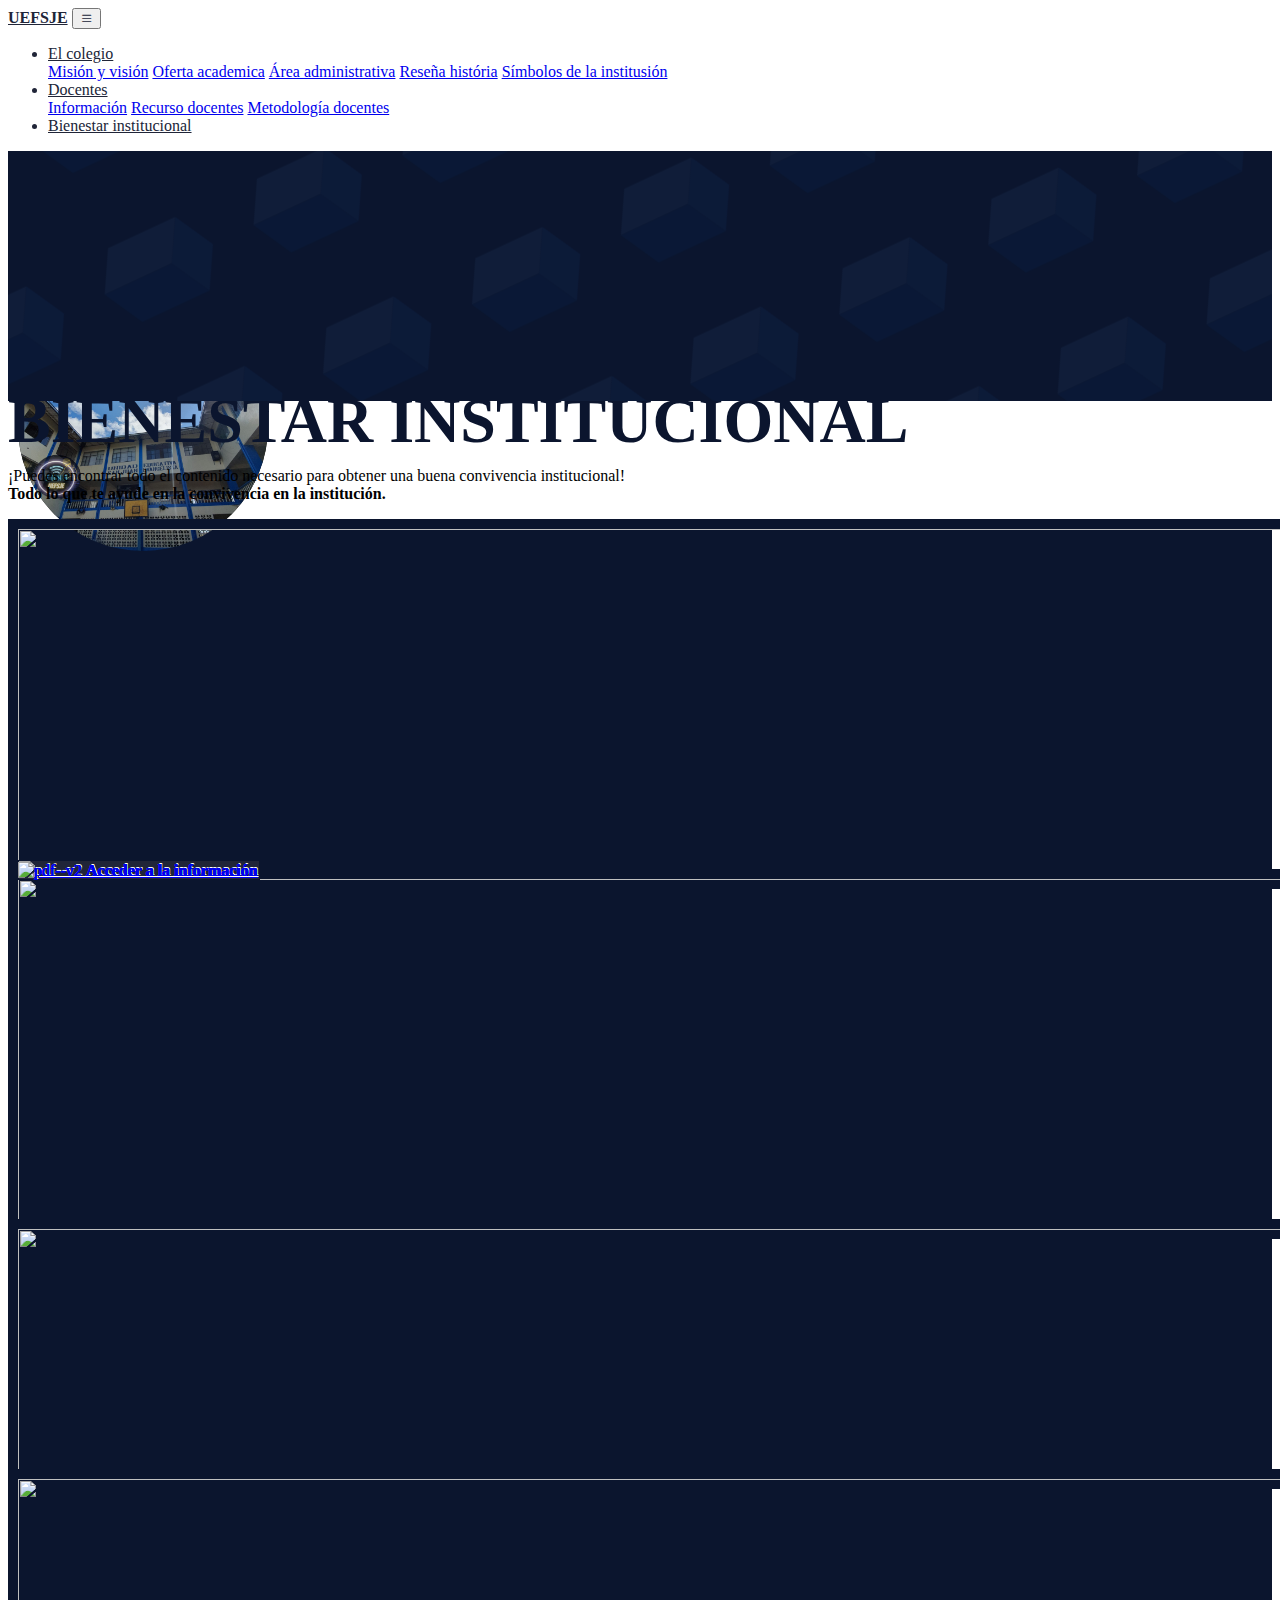
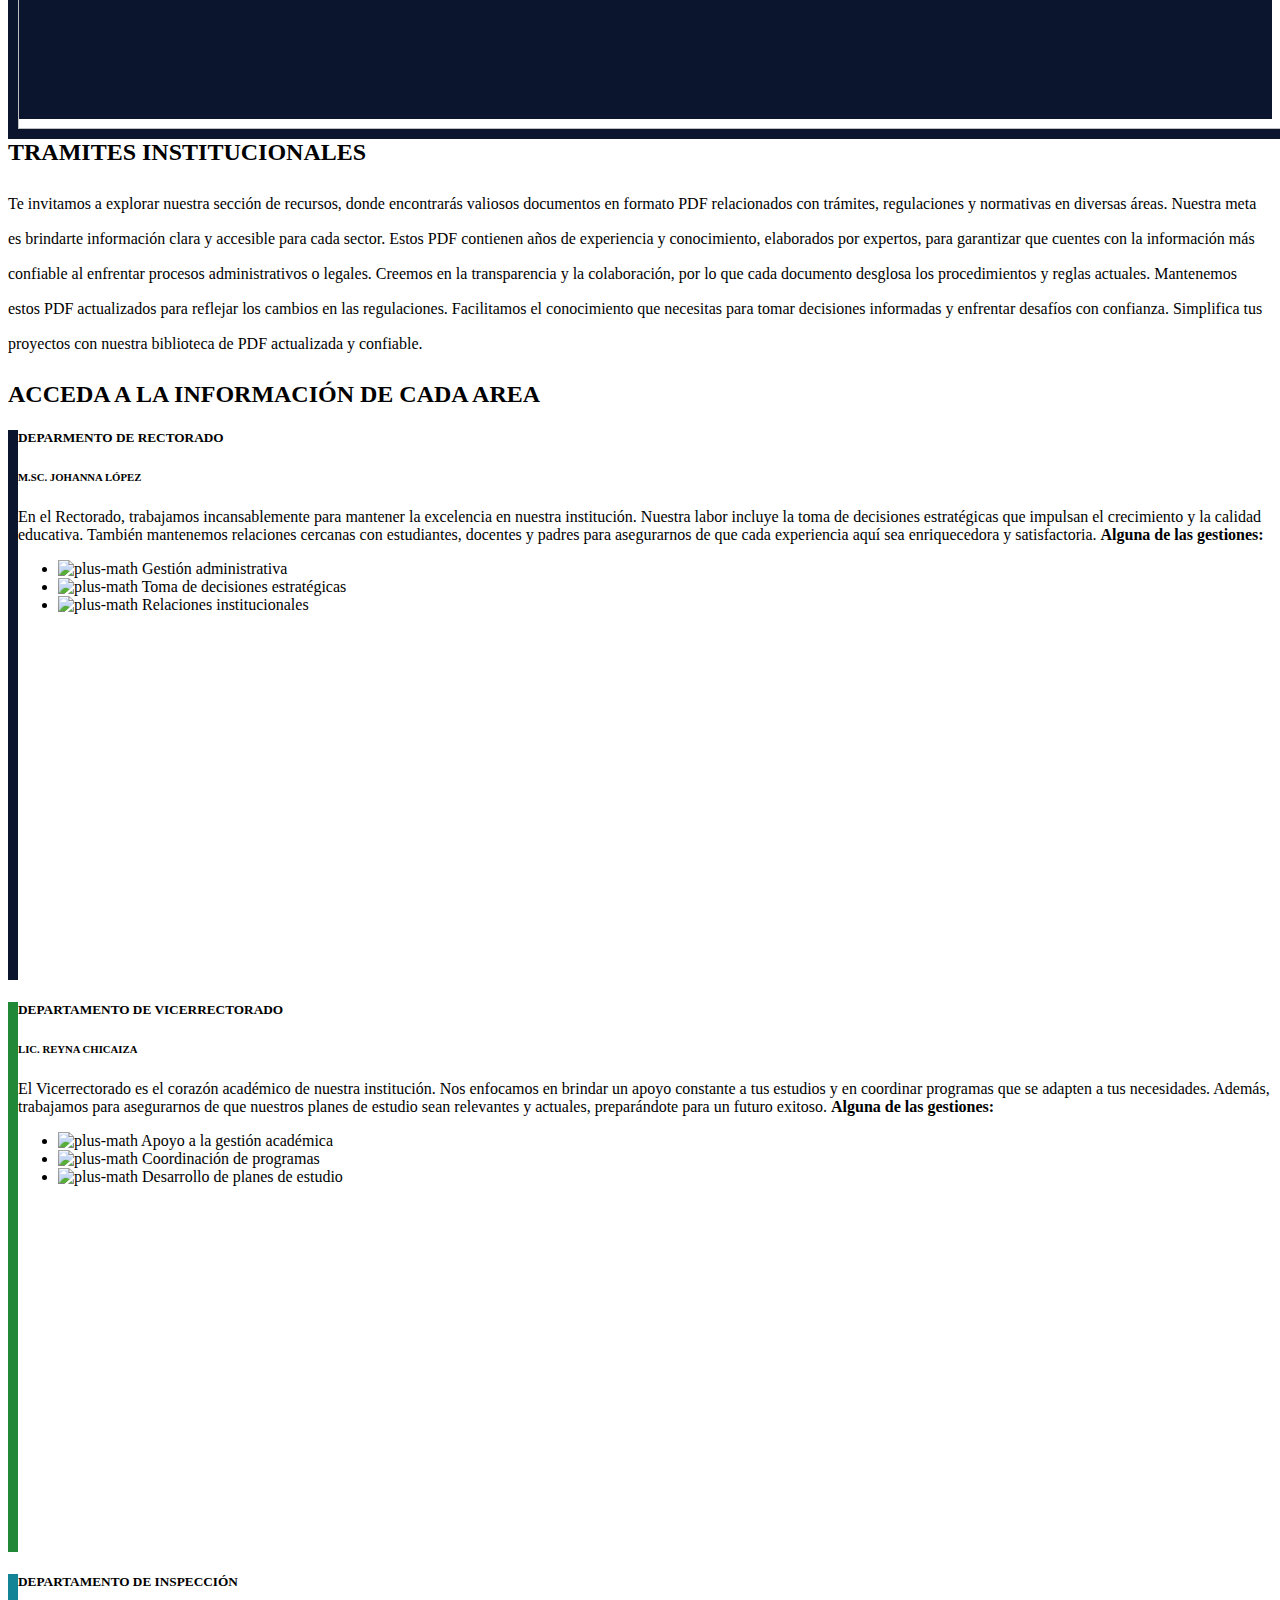
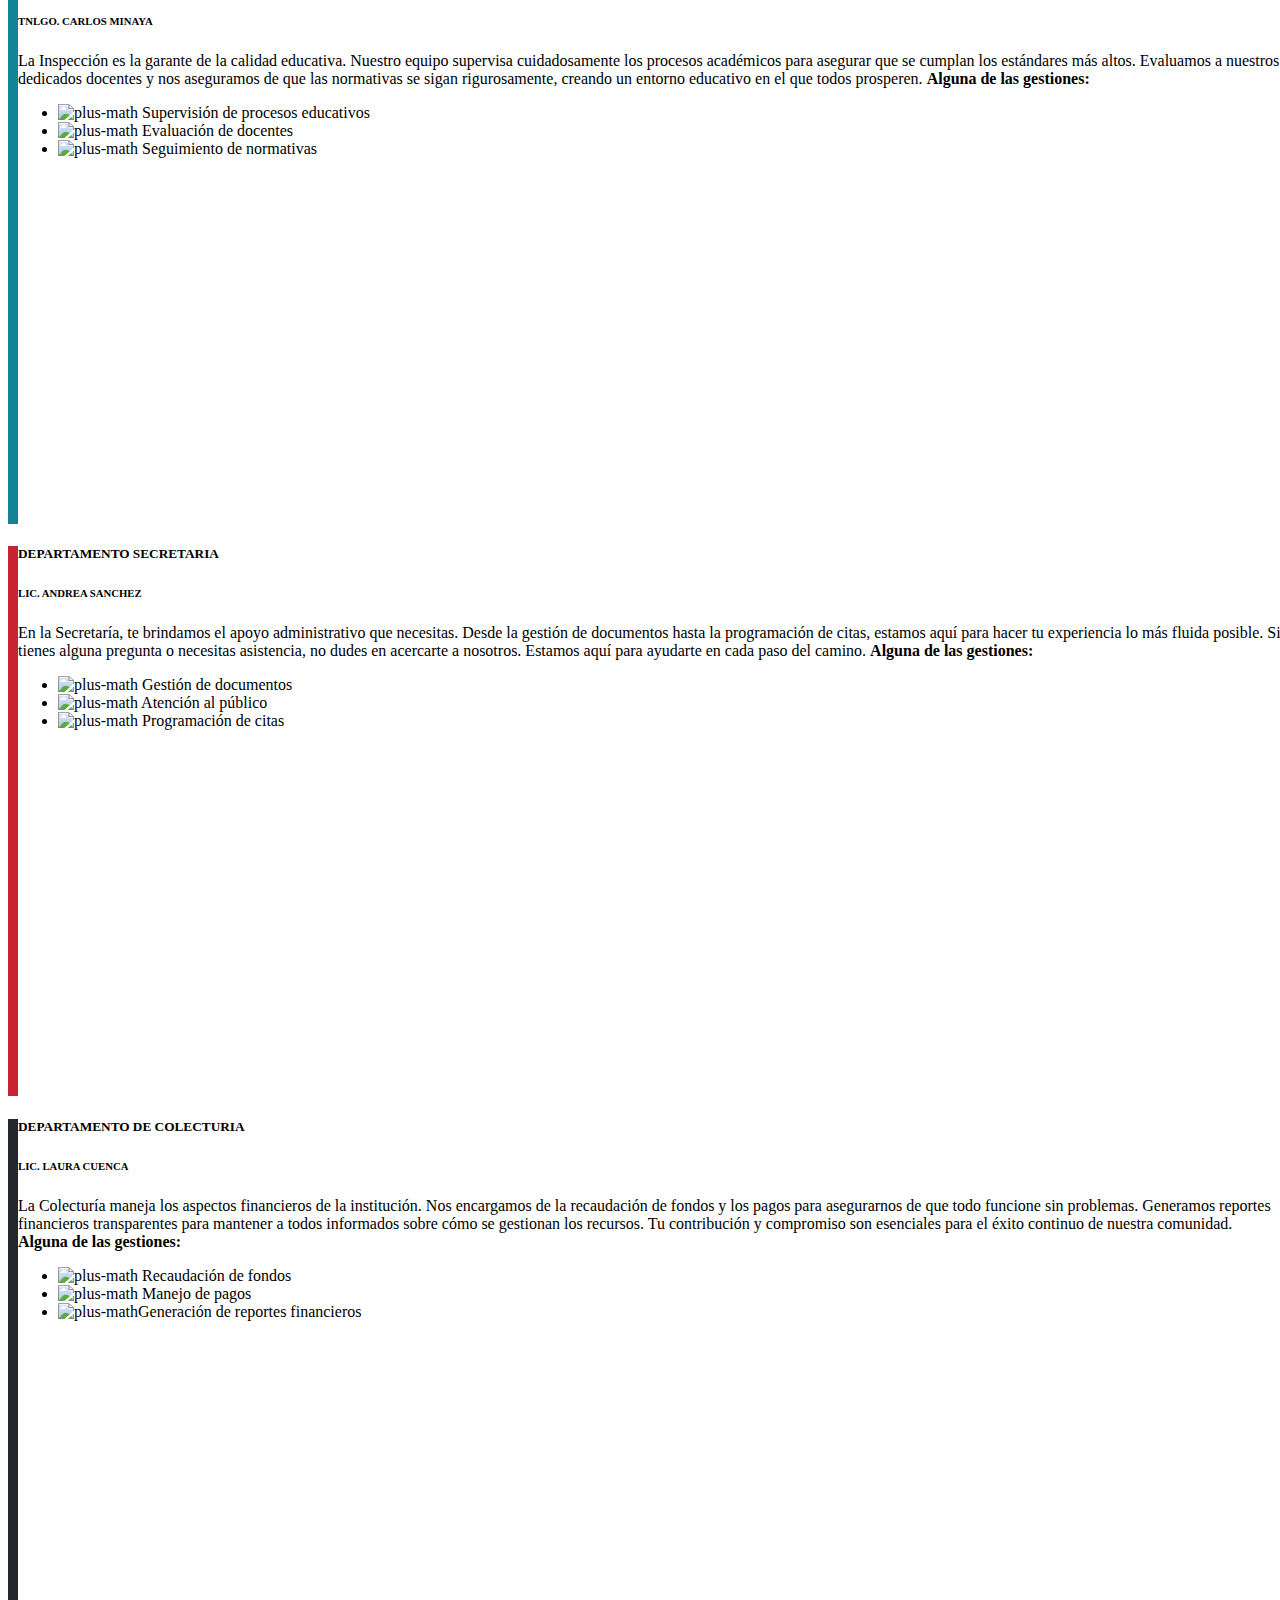
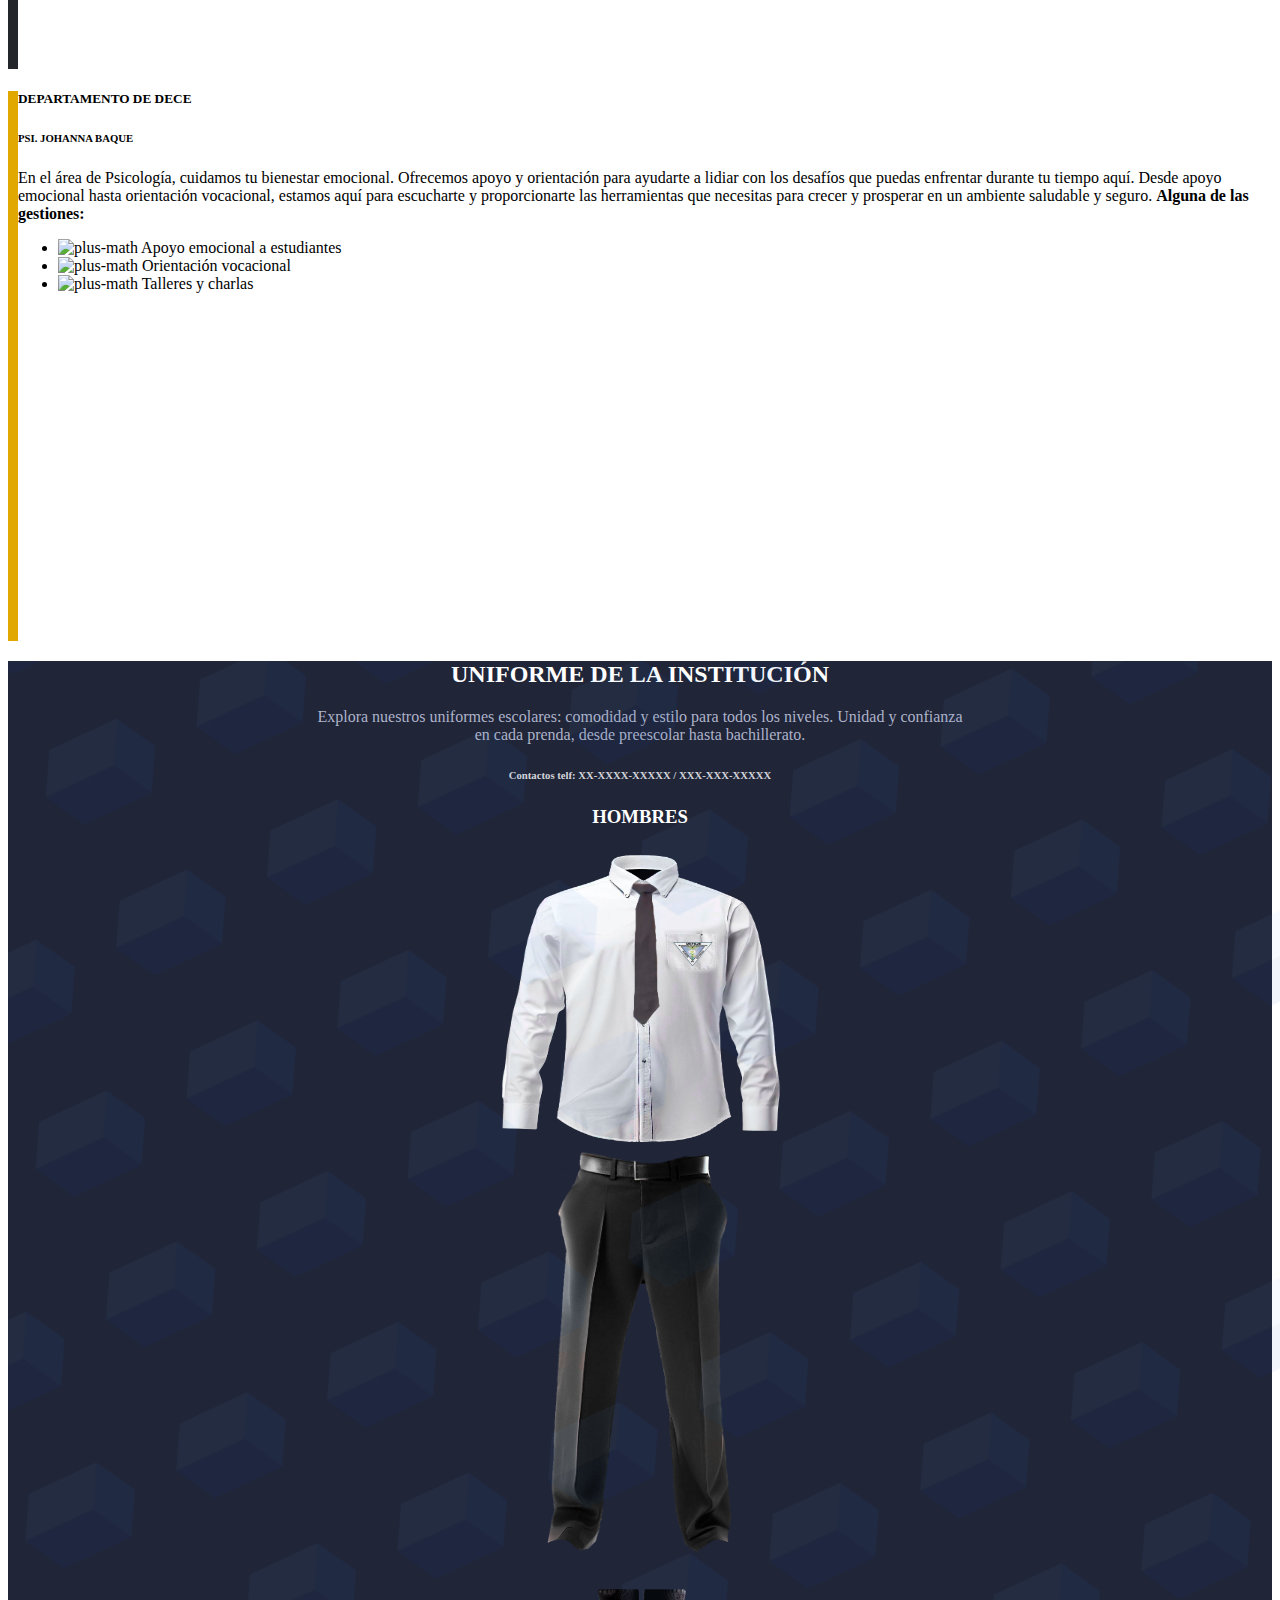
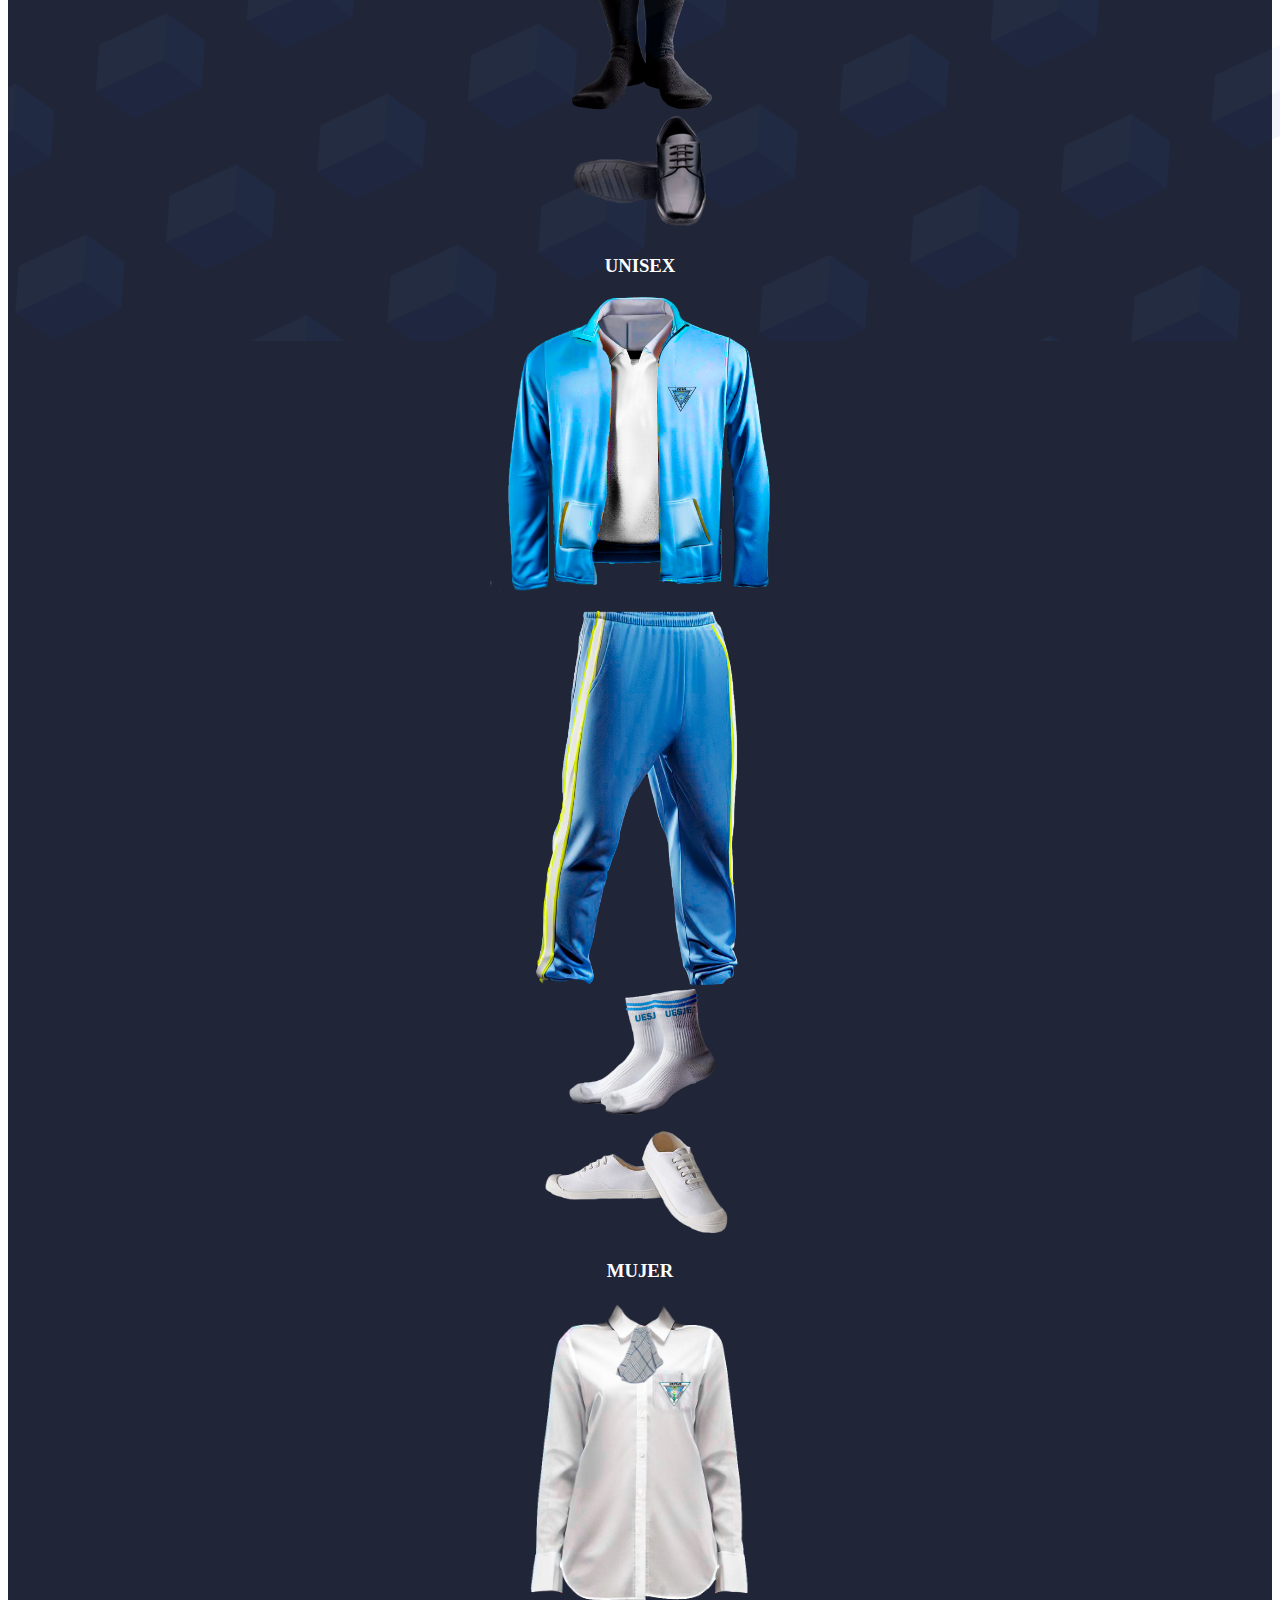
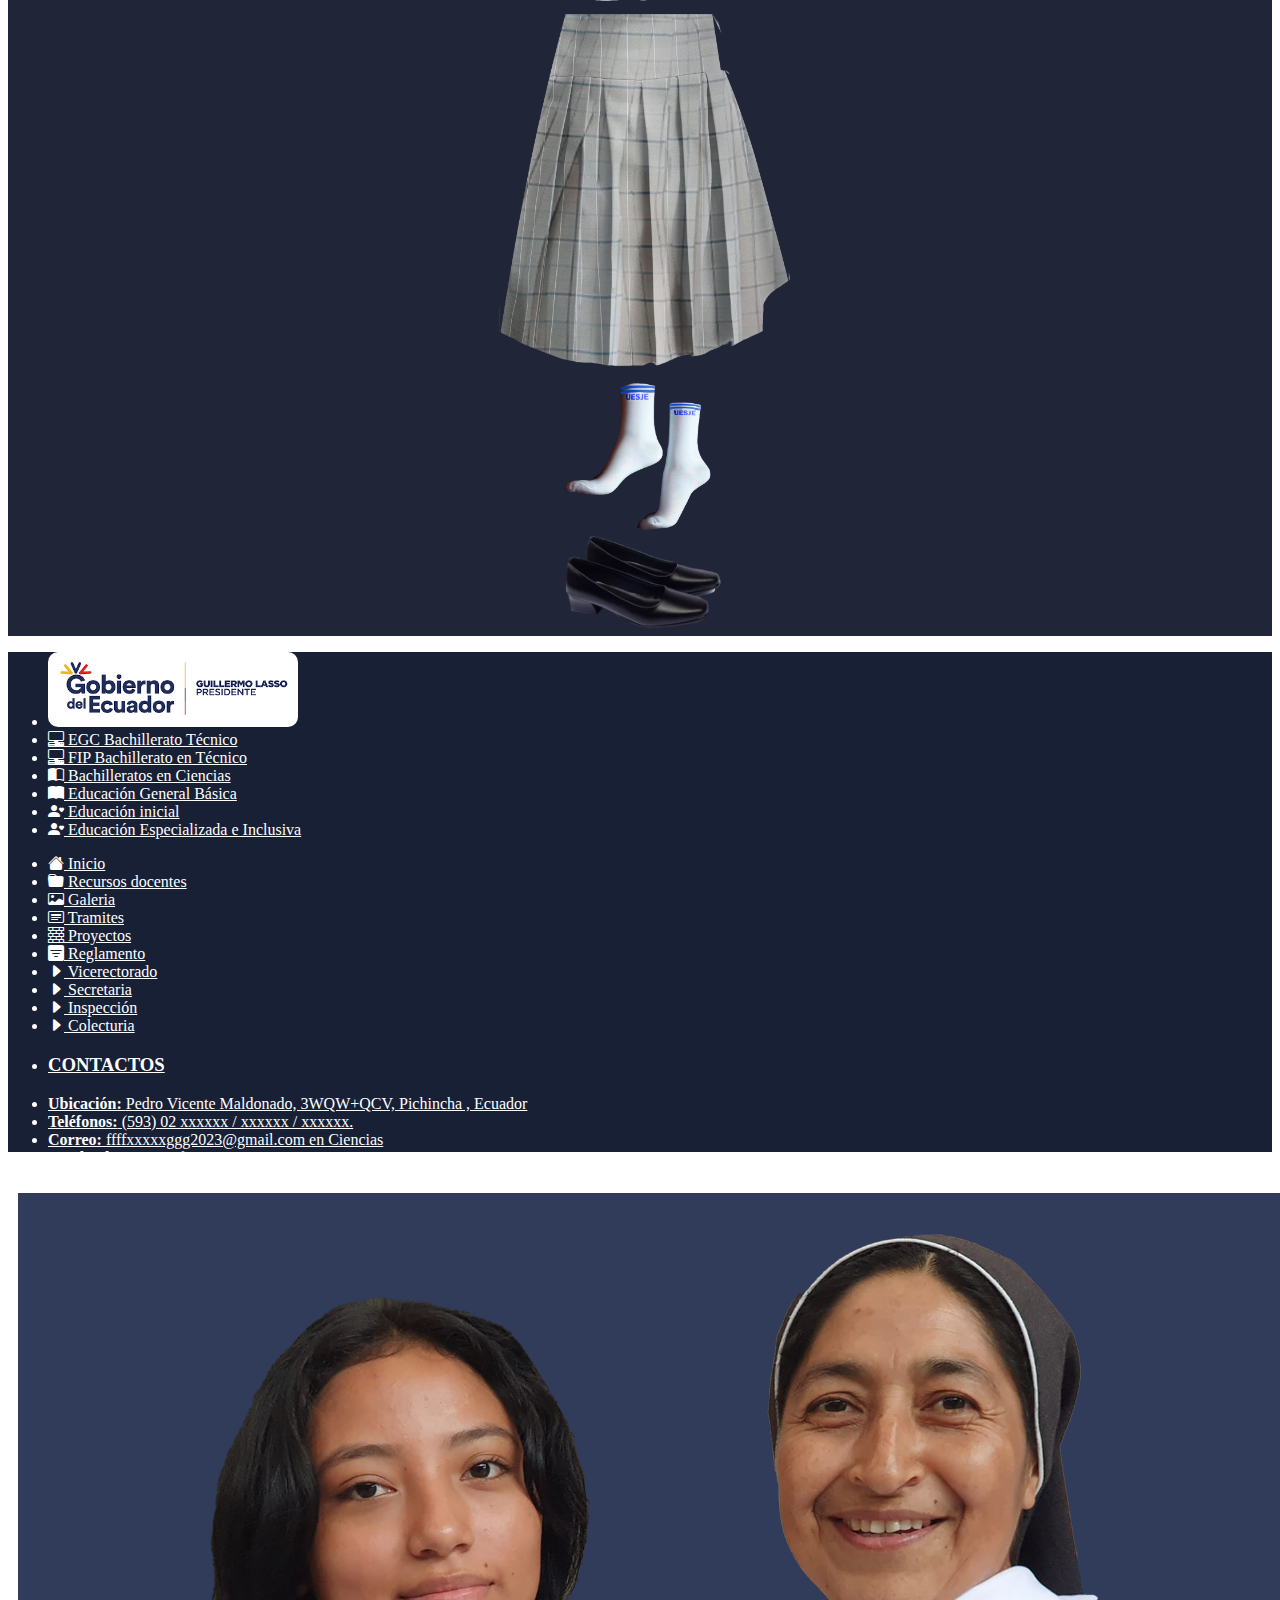
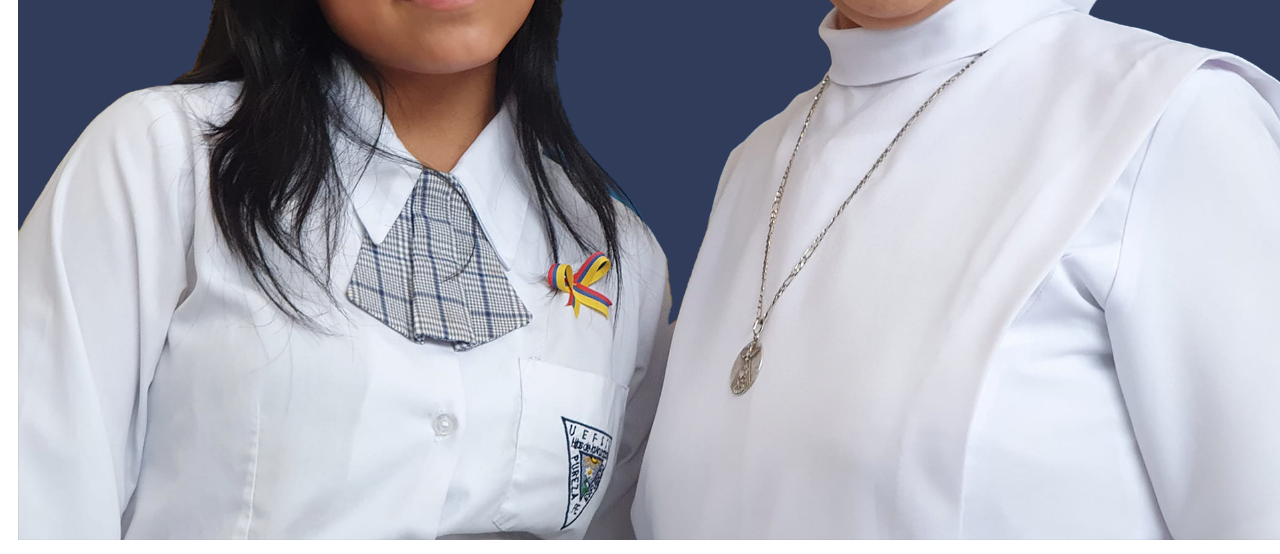
==== bienestar_institucional.html @ e34e602b "v1" ====
<!DOCTYPE html>
<html lang="en">

<head>
    <meta charset="UTF-8">
    <meta name="viewport" content="width=device-width, initial-scale=1.0">
    <link rel="stylesheet" href="https://cdn.jsdelivr.net/npm/bootstrap@4.6.2/dist/css/bootstrap.min.css"
        integrity="sha384-xOolHFLEh07PJGoPkLv1IbcEPTNtaed2xpHsD9ESMhqIYd0nLMwNLD69Npy4HI+N" crossorigin="anonymous">
    <link rel="stylesheet" href="https://cdn.jsdelivr.net/npm/bootstrap-icons@1.10.5/font/bootstrap-icons.css">
    <link rel="preconnect" href="https://fonts.googleapis.com">
    <link rel="preconnect" href="https://fonts.gstatic.com" crossorigin>
    <link href="https://fonts.googleapis.com/css2?family=Bebas+Neue&display=swap" rel="stylesheet">
    <link href="css.css" rel="stylesheet">
    <title>Información institucional</title>
</head>

<body>
    <div id="menu-container"></div>
   
    <div class="container-fluid ">
        <div class="row  ">
            <div class="col-lg-12 ">
                <div class="row d-flex justify-content-center align-items-center "
                    style="background-color: #0B152E; height: 250px; position: relative;">
                    <img style="position:absolute;width: 100%; height: 100%; object-fit: cover; opacity: 0.05; "
                        src="img/mmmotif.svg">
                </div>
            </div>
            <div style="height: 100px;  " class="col-lg-12 mb-1  d-flex justify-content-center">
                <div style="margin-top: -110px; width: 250px; height: 250px;  
                 background-color: black; border-radius: 50%; border: 10px solid #fff;">
                    <img style="object-fit:cover; width: 100%; height: 100%; border-radius: 100%;"
                        src="img/recurso_docente/350537152_229204069824242_6250513426055582383_n.jpg">

                </div>
            </div>
            <div class="col-lg-12 mt-2 pt-4 d-block text-center">
                <label style="font-size: 5vw; color: #0B152E;  line-height : 60px; font-weight: bold;"> BIENESTAR
                    INSTITUCIONAL
                </label>
                <p>¡Puedes encontrar todo el contenido necesario para obtener una buena convivencia institucional! <br>
                    <b>Todo lo que te ayude en la convivencia en la institución.</b>
            </div>

        </div>
        <div class="row">

        </div>
        <div class="row p-lg-5 mt-lg-3" style="border-top: 0px solid #0b152e75; border-bottom: 0px solid #0b152e75;">
            <div class="col-lg-6 col-sm-12">
               <div class="row oculto_celular">
                    <div class="col-lg-6 col-sm-12 p-1" >
                        <div class="div" style="height: 350px; background: #0B152E;">
                        <img src="https://scontent.fltx2-1.fna.fbcdn.net/v/t39.30808-6/357073403_137357329377594_5426676765048241371_n.jpg?_nc_cat=107&ccb=1-7&_nc_sid=8bfeb9&_nc_eui2=AeHrH-7lNTWtwrxem6Ue1nmQh-NRqh-b8SCH41GqH5vxIDeDvQFcsClFonQ_dRFlZXOgqcf-v0lrtrd2FkK-ICkb&_nc_ohc=Uenl2ZDl9XMAX-fQPY-&_nc_ht=scontent.fltx2-1.fna&oh=00_AfAXfGBw1nVR5vZ9L8NgfSU_u-UThkWg82p78UrKqmK6bg&oe=64E566F2"
                        style="width: 100%; height: 100%; object-fit: cover; border: 10px solid #0B152E;"></div>
                    </div>
                    <div class="col-lg-6 col-sm-6  p-1" >
                        <div class="div" style="height: 350px; background: #0B152E;">
                        <img src="https://scontent.fltx2-1.fna.fbcdn.net/v/t39.30808-6/354465973_127820113664649_1819801869054027201_n.jpg?_nc_cat=100&ccb=1-7&_nc_sid=8bfeb9&_nc_eui2=AeGAYIs-2FXF4q_NCCmO9vX4EzHLP9urynQTMcs_26vKdBearsJDyJUdF1QKHfSGtqWkAitjGTHe_qfHzxKj0Tvh&_nc_ohc=iS7QC0uiZH0AX8j6Oy_&_nc_ht=scontent.fltx2-1.fna&oh=00_AfDX6PRWkpA3JX9t3UcG12ih_Hw5JJYTnx5moPDvMBZR3Q&oe=64E64AF1"
                         style="width: 100%; height: 100%; object-fit: cover;border: 10px solid #0B152E;"></div>
                    </div>
                    <div class="col-lg-6 col-sm-6  p-1" >
                        <div class="div" style="height: 250px; background: #0B152E;">
                        <img src="https://scontent.fltx2-1.fna.fbcdn.net/v/t39.30808-6/347244125_137357899377537_5557960803572142294_n.jpg?_nc_cat=102&ccb=1-7&_nc_sid=8bfeb9&_nc_eui2=AeE06lBY5uAk682cpYXIy1UUyzwxSryRQBvLPDFKvJFAGw1VfdfzkAW6HYtX_RqG48R7Ep_N_YkyLbuS9vLyeFAp&_nc_ohc=8KRuiD3rHqIAX9fOP-c&_nc_ht=scontent.fltx2-1.fna&oh=00_AfBuNcMZdMVNvMxOaCIemg-ZG0i41f36BMkG2nv8O1Uc-g&oe=64E52D8D"
                         style="width: 100%; height: 100%; object-fit: cover; border: 10px solid #0B152E;"></div>
                    </div>
                    <div class="col-lg-6 col-sm-6  p-1" >
                        <div class="div" style="height: 250px; background: #0B152E;">
                        <img src="https://scontent.fltx2-1.fna.fbcdn.net/v/t39.30808-6/348465952_150057511440909_4781586770433919495_n.jpg?_nc_cat=101&ccb=1-7&_nc_sid=8bfeb9&_nc_eui2=AeHahoxUu2hKSqLNCy1r_5pZv5H0Z3b3M_O_kfRndvcz88DtYEU_anU2A2XmMGq2TuD3PJ-2rJU8Gzh2ltITSCIM&_nc_ohc=sGFmVvIssBYAX9joBxc&_nc_ht=scontent.fltx2-1.fna&oh=00_AfD7MFwC6aw-qCCJmz8r5CzC1w1QopuawvUCS5zp5vAuIQ&oe=64E5EBB4" 
                        style="width: 100%; height: 100%; object-fit: cover; border: 10px solid #0B152E;"></div>
                    </div>
        
               </div> 
            </div>
            <div class="col-lg-6 col-sm-12">
                <h2 class="mt-5 mb-1 p-3" style="text-align: left; font-weight: bold;">TRAMITES INSTITUCIONALES</h2>
        <p class="mb-5 p-3" style="margin: 0 auto; text-align: left; width: 100%; line-height: 35px;">
           
        Te invitamos a explorar nuestra sección de recursos, donde encontrarás valiosos documentos en 
        formato PDF relacionados con trámites, regulaciones y normativas en diversas áreas. Nuestra meta 
        es brindarte información clara y accesible para cada sector. Estos PDF contienen años de experiencia 
        y conocimiento, elaborados por expertos, para garantizar que cuentes con la información más confiable
         al enfrentar procesos administrativos o legales. Creemos en la transparencia y la colaboración, por
          lo que cada documento desglosa los procedimientos y reglas actuales. Mantenemos estos PDF actualizados
           para reflejar los cambios en las regulaciones. Facilitamos el conocimiento que necesitas para tomar
            decisiones informadas y enfrentar desafíos con confianza. Simplifica tus proyectos con nuestra
             biblioteca de PDF actualizada y confiable. </p>
            </div>
          
        </div>
       <div class="container-fluid">
        <h2 class="mt-5 mb-1 " style="text-align: left; font-weight: bold;">ACCEDA A LA INFORMACIÓN DE CADA AREA</h2>
       </div>
        <div class="row p-lg- d-flex justify-content-center    mt-lg-4 mb-5">
            
            <div class="col-lg-4 col-sm-12">
                <div class="card mb-3" style="width: 100%; min-height: 550px; max-height: 500px;  border-left: 10px solid #0B152E;">
                    <div class="card-body">
                      <h5 class="card-title">DEPARMENTO DE RECTORADO</h5>
                      <h6 class="card-subtitle mb-2 text-muted">M.SC. JOHANNA LÓPEZ </h6>
                      <p class="card-text"> En el Rectorado, trabajamos incansablemente para mantener la excelencia en nuestra institución. Nuestra labor incluye la toma de decisiones estratégicas que impulsan el crecimiento y la calidad educativa. También mantenemos relaciones cercanas con estudiantes, docentes y padres para asegurarnos de que cada experiencia aquí sea enriquecedora y satisfactoria.
                        <b>Alguna de las gestiones:</b>
                         <ul class="list-group " >
                            <li class="list-group-item" style="border: none !important;">
                                <img width="15" height="15" src="https://img.icons8.com/ios-glyphs/30/0B152E/plus-math.png" alt="plus-math"/>
                                Gestión administrativa</li>
                            <li class="list-group-item" style="border: none !important;">
                                <img width="15" height="15" src="https://img.icons8.com/ios-glyphs/30/0B152E/plus-math.png" alt="plus-math"/>
                                Toma de decisiones estratégicas</li>
                            <li class="list-group-item" style="border: none !important;">
                                <img width="15" height="15" src="https://img.icons8.com/ios-glyphs/30/0B152E/plus-math.png" alt="plus-math"/>
                                Relaciones institucionales</li>
                          </ul></p>
                      <a href="#" style="border: 1px solid #0B152E; background: #202538; color: #fff;
                       position: absolute; bottom: 20px;"  class="btn btn-">
                        <img width="25" height="25" src="https://img.icons8.com/pulsar-line/48/ffffff/pdf--v2.png" alt="pdf--v2"/>
                        <b>Acceder a la información</b>
                    </a>                           
                    </div>
                  </div>
            </div>
            <div class="col-lg-4 col-sm-12">
                <div class="card mb-3" style="width: 100%; min-height: 550px; max-height: 500px; border-left: 10px solid #218838;">
                    <div class="card-body">
                      <h5 class="card-title">DEPARTAMENTO DE VICERRECTORADO</h5>
                      <h6 class="card-subtitle mb-2 text-muted">LIC. REYNA CHICAIZA</h6>
                      <p class="card-text">El Vicerrectorado es el corazón académico de nuestra institución. Nos enfocamos en brindar un apoyo constante a tus estudios y en coordinar programas que se adapten a tus necesidades. Además, trabajamos para asegurarnos de que nuestros planes de estudio sean relevantes y actuales, preparándote para un futuro exitoso.

                        <b>Alguna de las gestiones:</b>
                        <ul class="list-group">
                            <li class="list-group-item" style="border: none !important;">
                                <img width="15" height="15" src="https://img.icons8.com/ios-glyphs/30/218838/plus-math.png" alt="plus-math"/>
                                Apoyo a la gestión académica</li>
                            <li class="list-group-item" style="border: none !important;">
                                <img width="15" height="15" src="https://img.icons8.com/ios-glyphs/30/218838/plus-math.png" alt="plus-math"/>
                                Coordinación de programas</li>
                            <li class="list-group-item" style="border: none !important;">
                                <img width="15" height="15" src="https://img.icons8.com/ios-glyphs/30/218838/plus-math.png" alt="plus-math"/>
                                Desarrollo de planes de estudio</li>
                          </ul></p>
                      <a href="#" style=" position: absolute; bottom: 20px;" class="btn btn-success"><img width="25" height="25"
                         src="https://img.icons8.com/pulsar-line/48/ffffff/pdf--v2.png" alt="pdf--v2"/>
                        <b>Acceder a la información</b>
                    </a>                           
                    </div>
                  </div>
            </div>
            <div class="col-lg-4 col-sm-12">
                <div class="card mb-3" style="width: 100%;min-height: 550px; max-height: 500px; border-left: 10px solid #138496;">
                    <div class="card-body">
                      <h5 class="card-title">DEPARTAMENTO DE INSPECCIÓN</h5>
                      <h6 class="card-subtitle mb-2 text-muted">TNLGO. CARLOS MINAYA</h6>
                      <p class="card-text">La Inspección es la garante de la calidad educativa. Nuestro equipo supervisa cuidadosamente los procesos académicos para asegurar que se cumplan los estándares más altos. Evaluamos a nuestros dedicados docentes y nos aseguramos de que las normativas se sigan rigurosamente, creando un entorno educativo en el que todos prosperen.
                        <b>Alguna de las gestiones:</b>
                        <ul class="list-group">
                            <li class="list-group-item" style="border: none !important;">
                                <img width="15" height="15" src="https://img.icons8.com/ios-glyphs/30/138496/plus-math.png" alt="plus-math"/>
                                Supervisión de procesos educativos</li>
                            <li class="list-group-item" style="border: none !important;">
                                <img width="15" height="15" src="https://img.icons8.com/ios-glyphs/30/138496/plus-math.png" alt="plus-math"/>
                                Evaluación de docentes</li>
                            <li class="list-group-item" style="border: none !important;">
                                <img width="15" height="15" src="https://img.icons8.com/ios-glyphs/30/138496/plus-math.png" alt="plus-math"/>
                               Seguimiento de normativas</li>
                          </ul></p>
                      <a href="#" style=" position: absolute; bottom: 20px;" class="btn btn-info"><img width="25" height="25" src="https://img.icons8.com/pulsar-line/48/ffffff/pdf--v2.png" alt="pdf--v2"/>
                        <b>Acceder a la información</b>
                    </a>                 
                    </div>
                  </div>
            </div>
            <div class="col-lg-4 col-sm-12 mt-lg-5">
                <div class="card mb-3" style="width: 100%;min-height: 550px; max-height: 500px; border-left: 10px solid #C82333;">
                    <div class="card-body">
                      <h5 class="card-title">DEPARTAMENTO SECRETARIA</h5>
                      <h6 class="card-subtitle mb-2 text-muted">LIC. ANDREA SANCHEZ</h6>
                      <p class="card-text">En la Secretaría, te brindamos el apoyo administrativo que necesitas. Desde la gestión de documentos hasta la programación de citas, estamos aquí para hacer tu experiencia lo más fluida posible. Si tienes alguna pregunta o necesitas asistencia, no dudes en acercarte a nosotros. Estamos aquí para ayudarte en cada paso del camino.
                        <b>Alguna de las gestiones:</b>
                        <ul class="list-group">
                            <li class="list-group-item" style="border: none !important;">
                                <img width="15" height="15" src="https://img.icons8.com/ios-glyphs/30/C82333/plus-math.png" alt="plus-math"/>
                               Gestión de documentos</li>
                            <li class="list-group-item" style="border: none !important;">
                                <img width="15" height="15" src="https://img.icons8.com/ios-glyphs/30/C82333/plus-math.png" alt="plus-math"/>
                                Atención al público</li>
                            <li class="list-group-item" style="border: none !important;">
                                <img width="15" height="15" src="https://img.icons8.com/ios-glyphs/30/C82333/plus-math.png" alt="plus-math"/>
                                Programación de citas</li>
                          </ul></p>
                      <a href="#" style=" position: absolute; bottom: 20px;" class="btn btn-danger"><img width="25" height="25" src="https://img.icons8.com/pulsar-line/48/ffffff/pdf--v2.png" alt="pdf--v2"/>
                        <b>Acceder a la información</b>
                    </a>                      
                    </div>
                  </div>
            </div>
            <div class="col-lg-4  col-sm-12 mt-lg-5 ">
                <div class="card mb-3" style="width: 100%;min-height: 550px;max-height: 500px; border-left: 10px solid #23272B;">
                    <div class="card-body">
                      <h5 class="card-title">DEPARTAMENTO DE COLECTURIA</h5>
                      <h6 class="card-subtitle mb-2 text-muted">LIC. LAURA CUENCA</h6>
                      <p class="card-text">La Colecturía maneja los aspectos financieros de la institución. Nos encargamos de la recaudación de fondos y los pagos para asegurarnos de que todo funcione sin problemas. Generamos reportes financieros transparentes para mantener a todos informados sobre cómo se gestionan los recursos. Tu contribución y compromiso son esenciales para el éxito continuo de nuestra comunidad.
                        <b>Alguna de las gestiones:</b>
                        <ul class="list-group">
                            <li class="list-group-item" style="border: none !important;">
                                <img width="15" height="15" src="https://img.icons8.com/ios-glyphs/30/0000/plus-math.png" alt="plus-math"/> Recaudación de fondos</li>
                            <li class="list-group-item" style="border: none !important;">
                                <img width="15" height="15" src="https://img.icons8.com/ios-glyphs/30/0000/plus-math.png" alt="plus-math"/> Manejo de pagos</li>
                            <li class="list-group-item" style="border: none !important;">
                                <img width="15" height="15" src="https://img.icons8.com/ios-glyphs/30/0000/plus-math.png" alt="plus-math"/>Generación de reportes financieros</li>
                          </ul></p>
                      <a href="#"  style=" position: absolute; bottom: 20px;" class="btn btn-dark">                        
                        <img width="25" height="25" src="https://img.icons8.com/pulsar-line/48/ffffff/pdf--v2.png" alt="pdf--v2"/>
                        <b>Acceder a la información</b>
                    </a>                       
                    </div>
                  </div>
            </div>
            <div class="col-lg-4 mt-lg-5">
                <div class="card" style="width: 100%;min-height: 550px;max-height: 500px;   border-left: 10px solid #E0A800;">
                    <div class="card-body">
                      <h5 class="card-title">DEPARTAMENTO DE DECE</h5>
                      <h6 class="card-subtitle mb-2 text-muted">PSI. JOHANNA BAQUE</h6>
                      <p class="card-text">En el área de Psicología, cuidamos tu bienestar emocional. Ofrecemos apoyo y orientación para ayudarte a lidiar con los desafíos que puedas enfrentar durante tu tiempo aquí. Desde apoyo emocional hasta orientación vocacional, estamos aquí para escucharte y proporcionarte las herramientas que necesitas para crecer y prosperar en un ambiente saludable y seguro.
                        <b>Alguna de las gestiones:</b> 
                        <ul class="list-group">
                            <li class="list-group-item" style="border: none !important;">
                                <img width="15" height="15" src="https://img.icons8.com/ios-glyphs/30/E0A800/plus-math.png" alt="plus-math"/>
                                Apoyo emocional a estudiantes</li>
                            <li class="list-group-item" style="border: none !important;">
                                <img width="15" height="15" src="https://img.icons8.com/ios-glyphs/30/E0A800/plus-math.png" alt="plus-math"/>
                                Orientación vocacional</li>
                            <li class="list-group-item" style="border: none !important;">
                                <img width="15" height="15" src="https://img.icons8.com/ios-glyphs/30/E0A800/plus-math.png" alt="plus-math"/> 
                                Talleres y charlas</li>
                          </ul></p>
                      <a href="#"  style=" position: absolute; bottom: 20px;" class="btn btn-warning">                        
                        <img width="25" height="25" src="https://img.icons8.com/pulsar-line/48/00000/pdf--v2.png" alt="pdf--v2"/>
                        <b>Acceder a la información</b>
                    </a>                       
                    </div>
                  </div>
            </div>
        </div>
    </div>
    <style>
        .imdd{
            z-index: 0;
        }
        .imdd:hover{
            transform: scale(1.1);
            z-index: 10;
            
        }
    </style>
    <div style=" background-color: #202538; ">
        <img style="position:absolute;width: 100%; height: auto; object-fit: cover; opacity: 0.05; "
        src="img/mmmotif.svg">
        <div class="container-fluid pt-5">
            
              <h2 style="color: #fff; text-align: center">UNIFORME DE LA INSTITUCIÓN</h2>
              <p style="color: #d0d6ebd0;text-align: center; width: 650px; margin: auto;">Explora nuestros uniformes escolares: comodidad y estilo para todos los niveles. Unidad y confianza en cada prenda, desde preescolar hasta bachillerato.
              </p>
              <h6 style="color: #fefeffd0;text-align: center" class="mt-3 mb-3">Contactos telf: XX-XXXX-XXXXX / XXX-XXX-XXXXX 
            </h6>
            <div class="row p-5 " style="text-align: center;">                
                <div class="col-lg-4">
                    <div class="row">
                        <div style="color: #fff;" class="col-lg-12 mb-4">
                            <h3 >HOMBRES</h3>                           
                        </div>
                    <div class="col-lg-12">
                        <img class="imdd" style="width: 300px; height: 300px" src="img/Uniforme/OIG.png">
                    </div>
                                 <div class="col-lg-12">
                                     <img class="imdd" style="width: 200px" src="img/Uniforme/OIG%20(2).png">
                        </div>
                        <div class="col-lg-12"> 
                                    <img class="imdd"  style="width: 150px;" src="img/Uniforme/_35aa6d9d-c021-4cbc-a643-13fe0893a05e.png">
                                 </div>  
                                 <div class="col-lg-12">
                                     <img class="imdd mt-3" style="width: 150px" src="img/Uniforme/zapatosHombres.png">
                                    </div>
                                  
                        </div>
                    </div>
                    <div class="col-lg-4">
            <div class="row">
                <div style="color: #fff;" class="col-lg-12 mb-4">
                    <h3>UNISEX</h3>                           
                </div>
                    <div class="col-lg-12">
                        <img class="imdd " style="width: 300px" src="img/Uniforme/compa.png">
                    </div>
                                 <div class="col-lg-12">
                                     <img class="imdd mb-4" style="width: 230px; height: 385px" src="img/Uniforme/pantalon_cultura_fisica.png">
                        </div>
                <div class="col-lg-12">
                                    <img class="imdd mt-3"  style="width: 150px;" src="img/Uniforme/MEDIASW.png">
                                 </div> 
                                 <div class="col-lg-12">
                                     <img class="imdd mt-3" style="width: 200px" src="img/Uniforme/lonas.png"></div>
                        </div>
            </div>
                
                <div class="col-lg-4">
            <div class="row">
                <div style="color: #fff;" class="col-lg-12 mb-4">
                    <h3>MUJER</h3>                           
                </div>
                    <div class="col-lg-12">
                        <img class="imdd" style="width: 220px" src="img/Uniforme/femenino.png">
                    </div>
                                 <div class="col-lg-12">
                                     <img class="imdd mb-4 mt-2" style="width: 300px" src="img/Uniforme/falda.png">
                        </div>
                 <div class="col-lg-12">
                                    <img class="imdd mt-3"  style="width: 150px;" src="img/Uniforme/medias.png">
                                 </div>  
                                 <div class="col-lg-12">
                                     <img class="imdd mt-3" style="width: 170px" src="img/Uniforme/Zapatos_Mujeres.png"></div>
                        </div>
            </div>
                </div>
                
                
            </div>
        </div>
    </div>
    <div id="footer-container">

    </div>
       
</body>
<script src="js/index.js"></script>
<script src="https://cdn.jsdelivr.net/npm/jquery@3.5.1/dist/jquery.slim.min.js"
    integrity="sha384-DfXdz2htPH0lsSSs5nCTpuj/zy4C+OGpamoFVy38MVBnE+IbbVYUew+OrCXaRkfj"
    crossorigin="anonymous"></script>
<script src="https://cdn.jsdelivr.net/npm/bootstrap@4.6.2/dist/js/bootstrap.bundle.min.js"
    integrity="sha384-Fy6S3B9q64WdZWQUiU+q4/2Lc9npb8tCaSX9FK7E8HnRr0Jz8D6OP9dO5Vg3Q9ct"
    crossorigin="anonymous"></script>
</html>
---- css.css ----
#assssss{
color: brown;
font-size: 100px;
background: #2d987b;
}
.class_1
{
    color: rgb(244, 210, 36);
font-size: 100px;
background: #2d987b;
}
.magil
    {
        margin-left: 50px;
    }
@media (max-width: 1000px) { 
    .oculto_celular
    {
        display: none;
    }
    .block
    {
        display: block !important;
        flex-direction: column;
        flex-wrap: wrap;
        justify-content: center;
        text-align: center;
    }
    .mss {
        padding: 50px;
        text-align: center;
    }
    .magil
    {
        margin-left: 0px;
    }
}
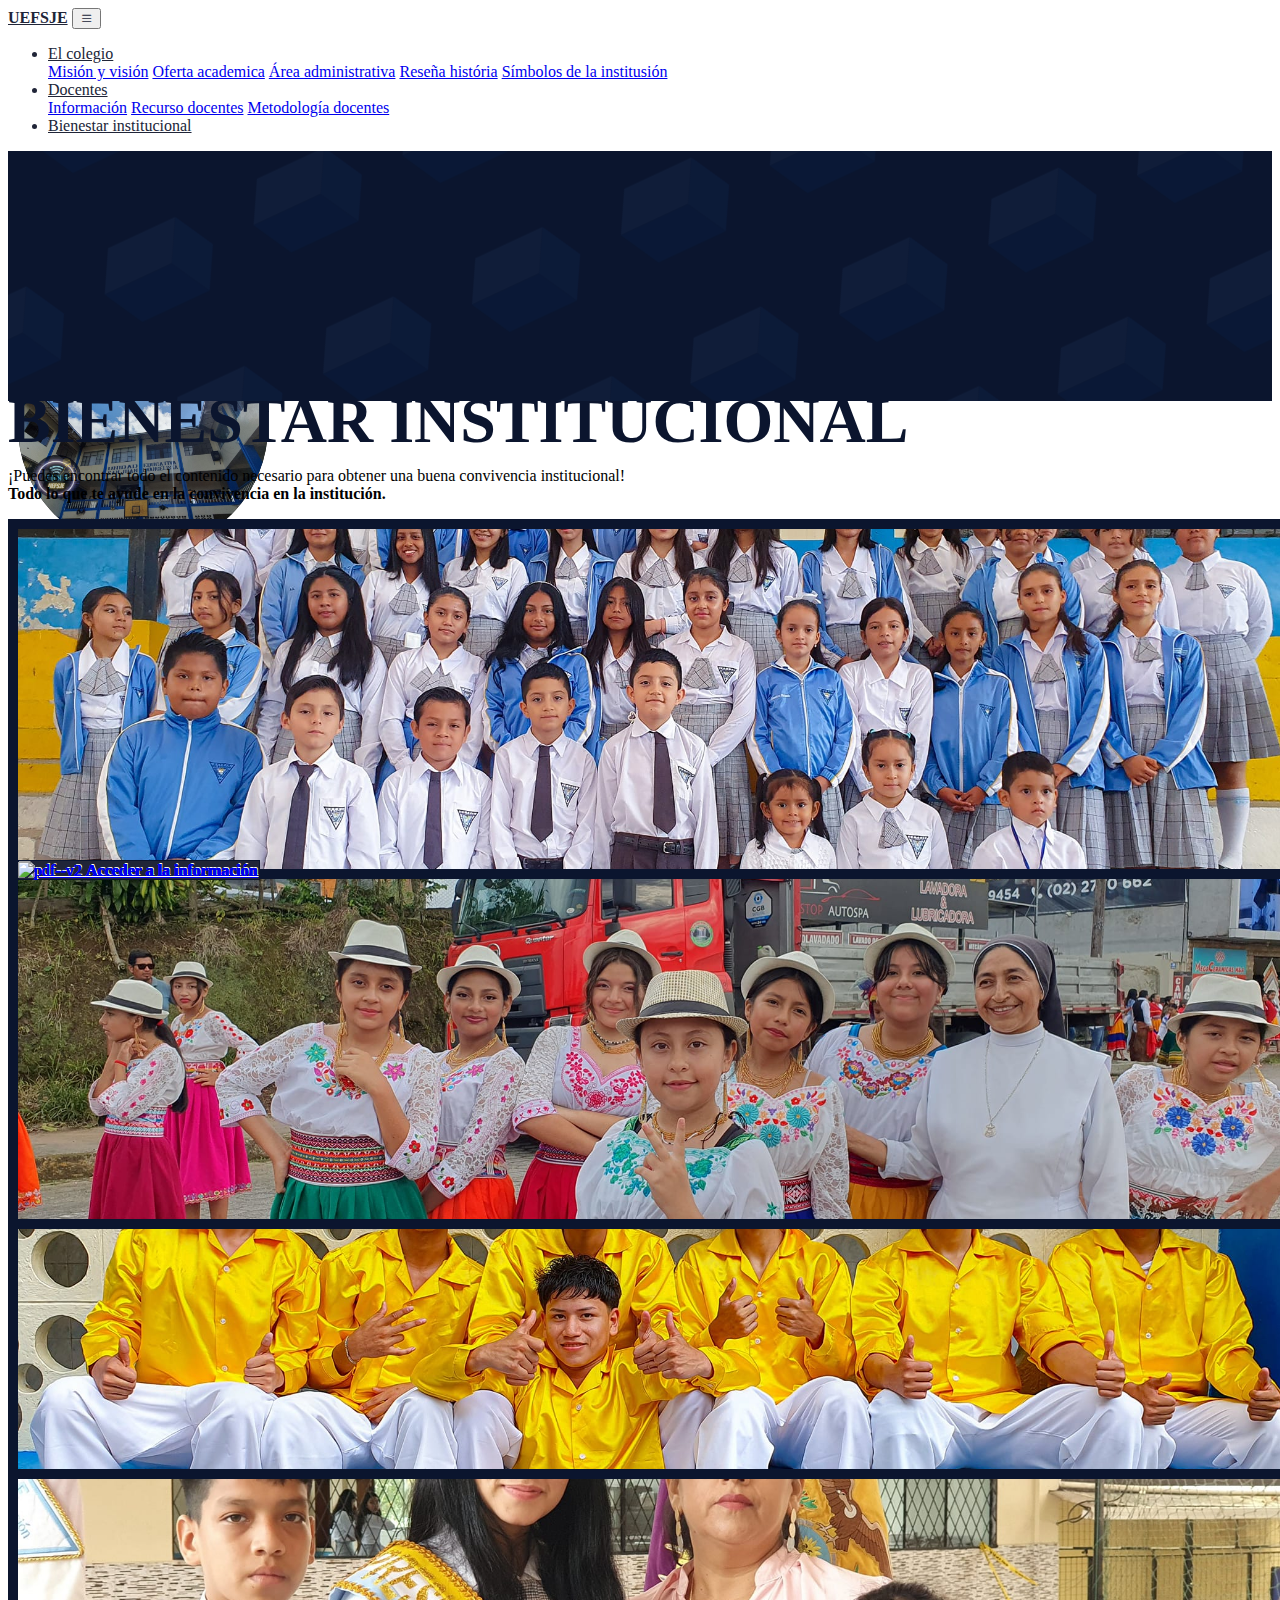
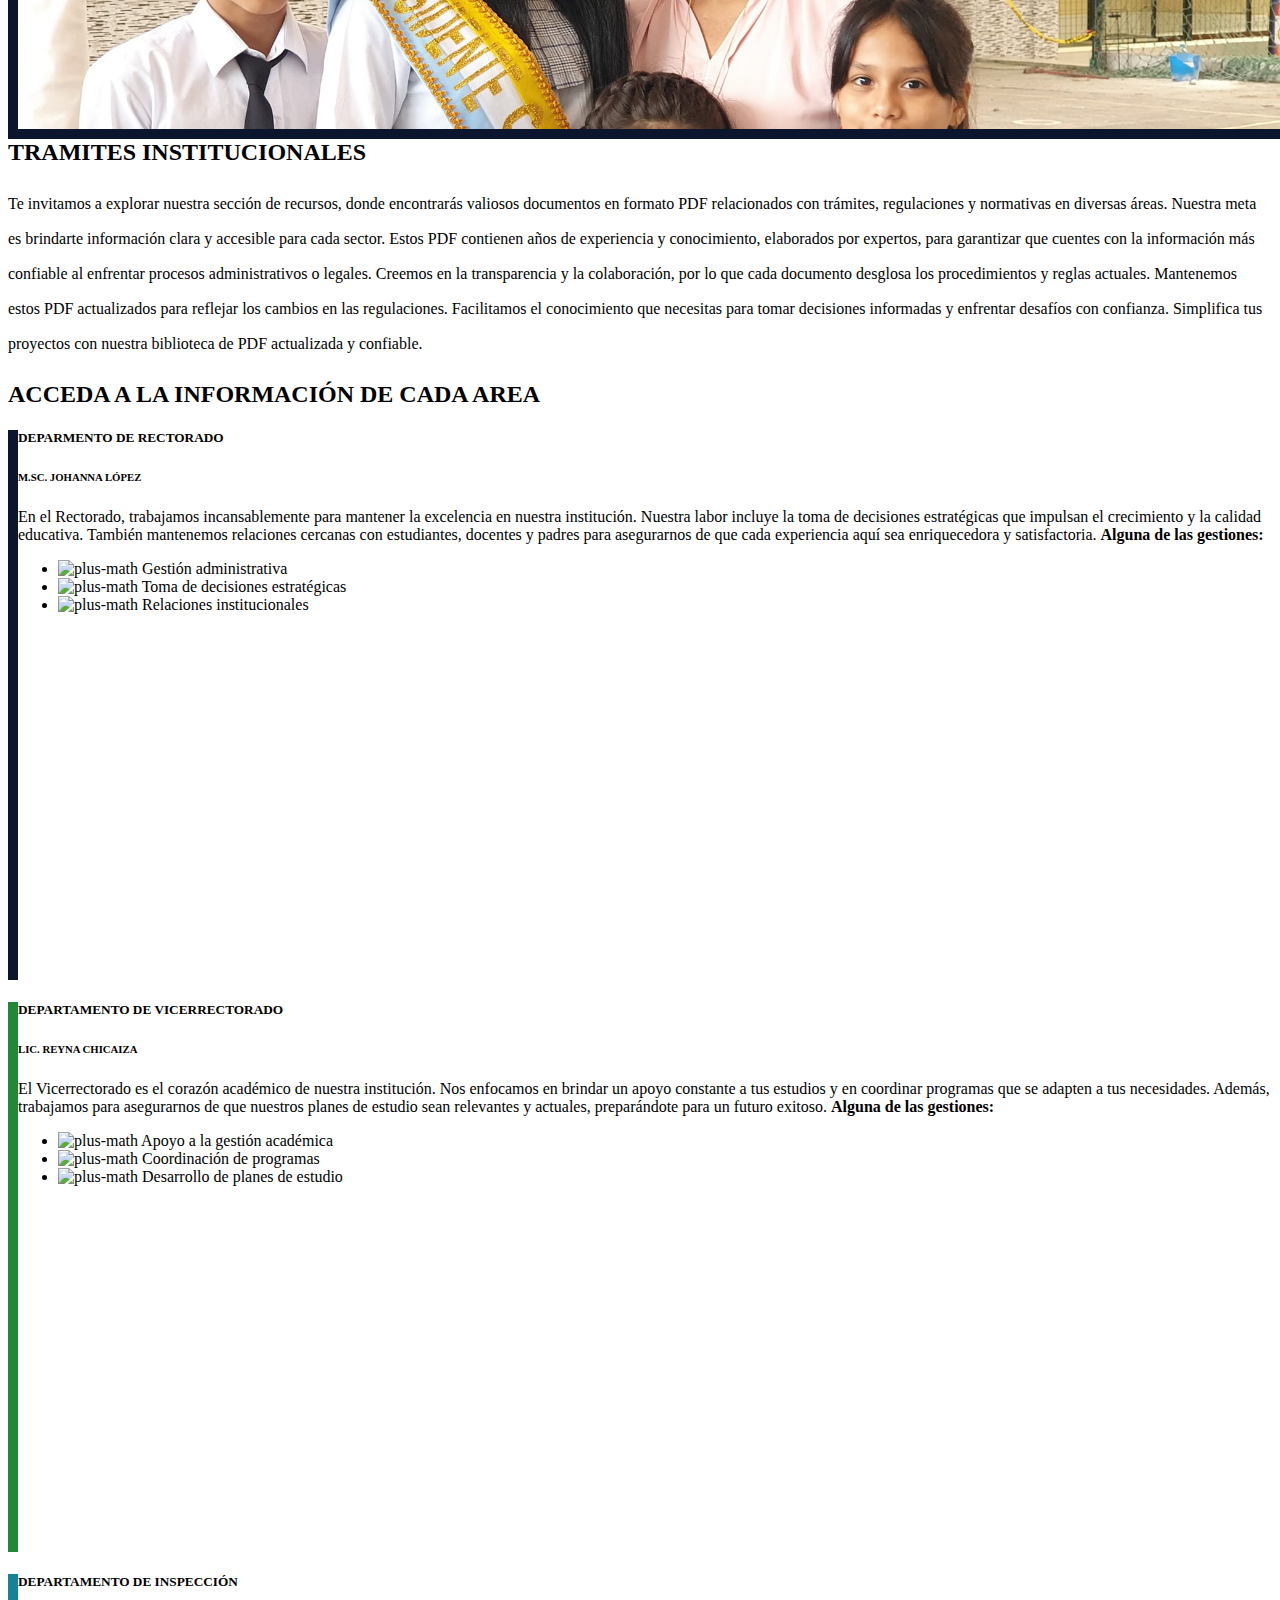
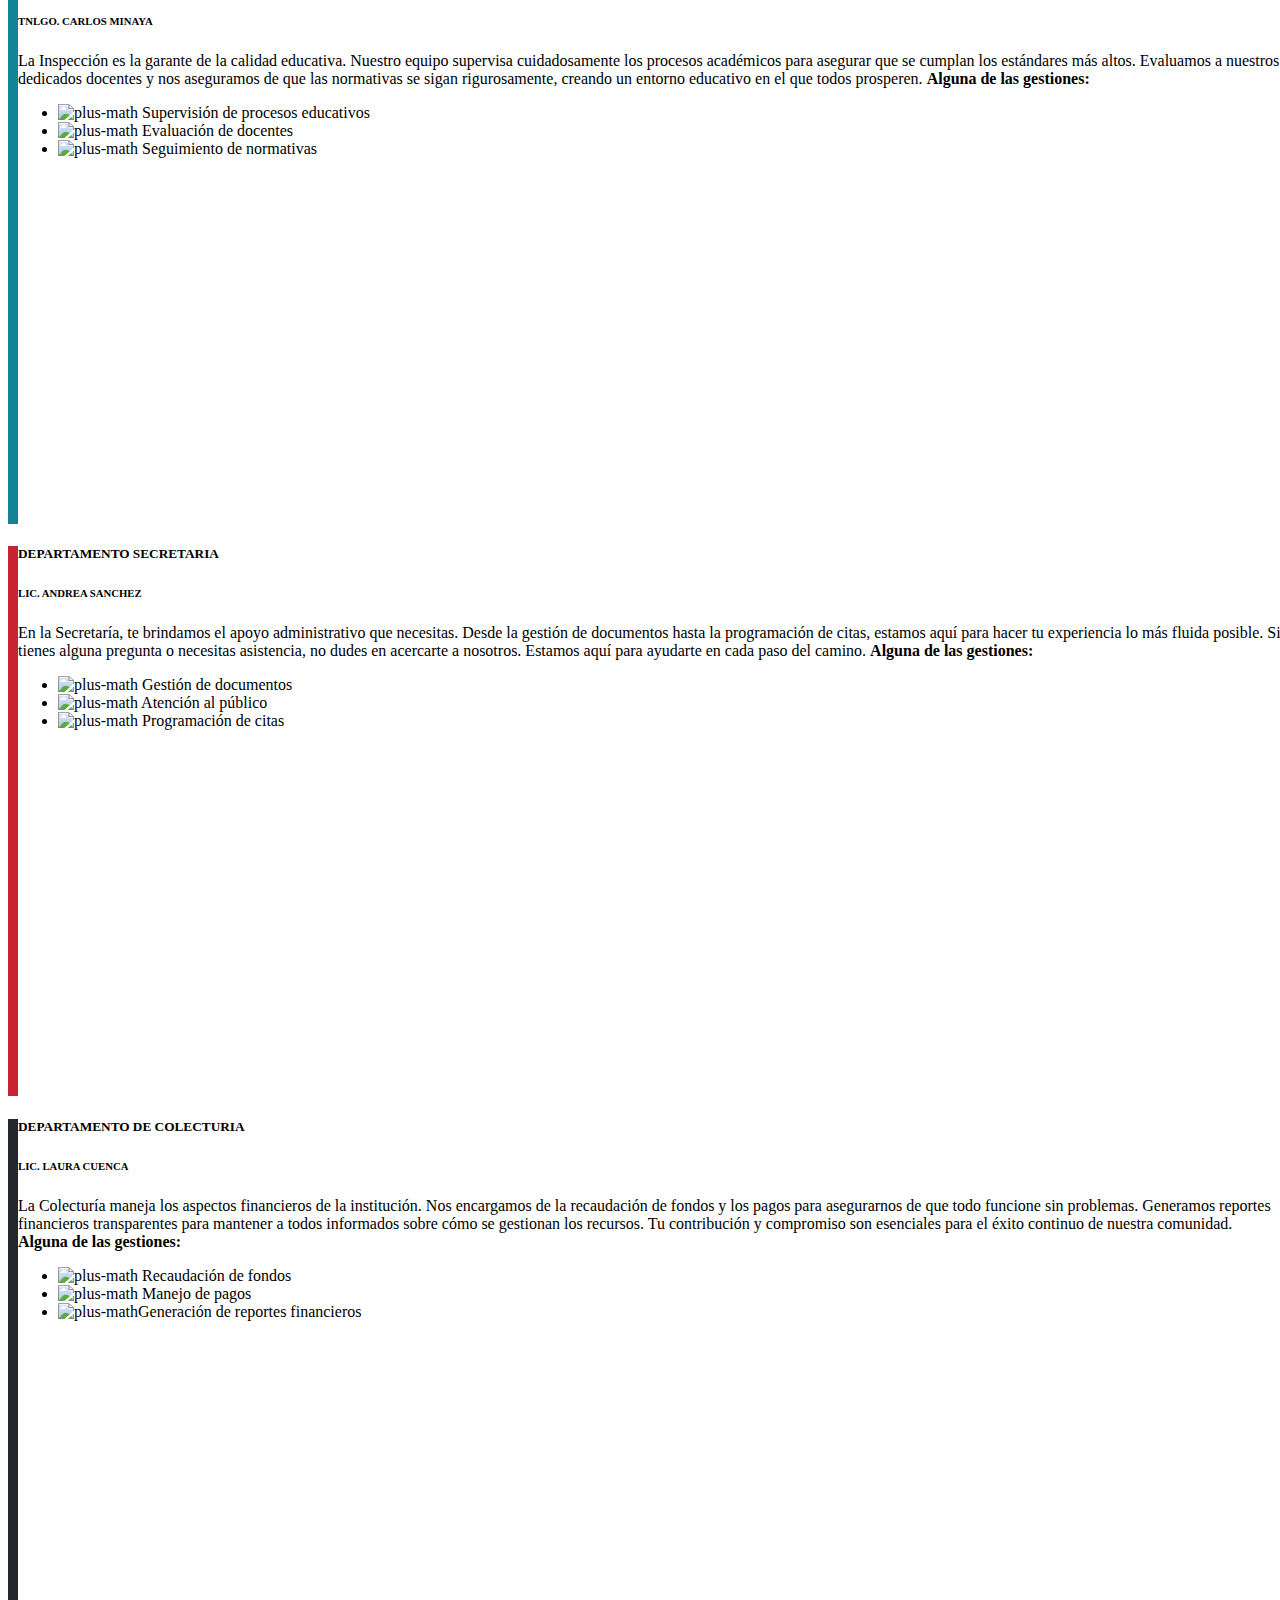
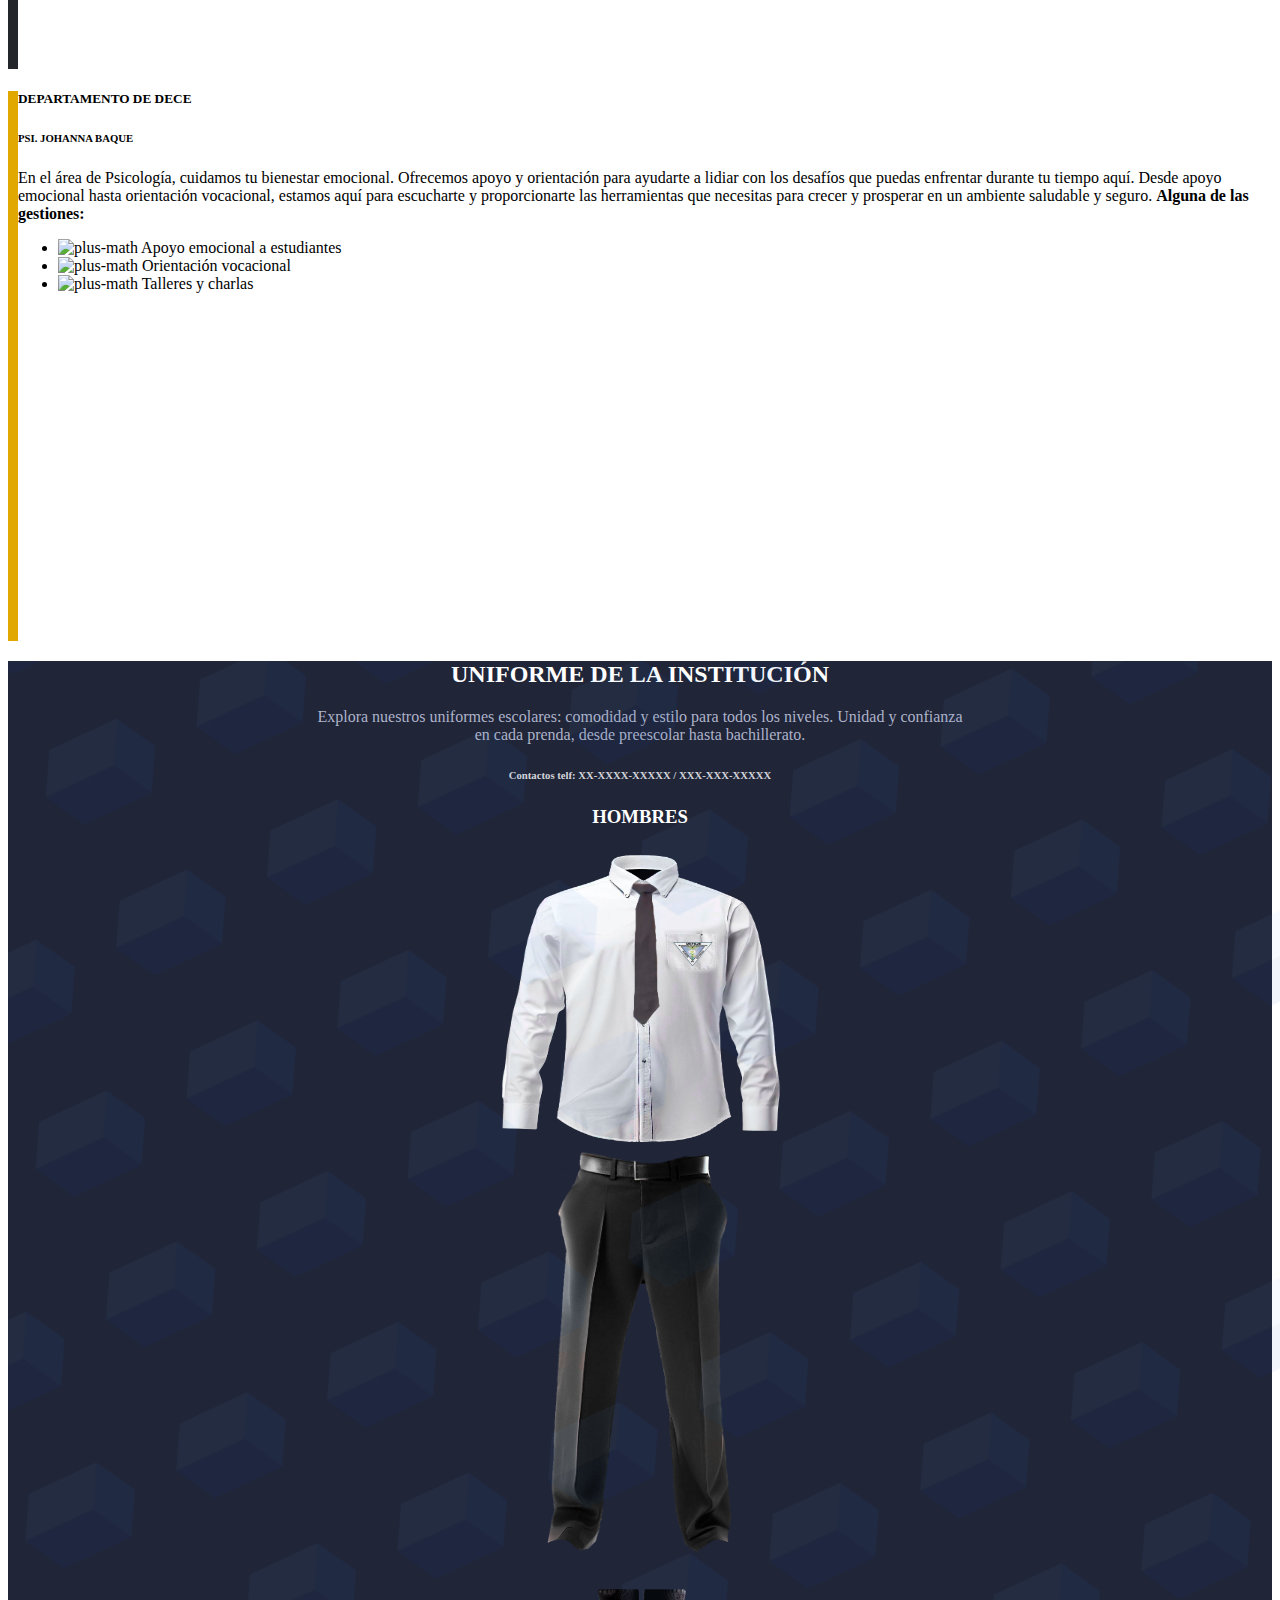
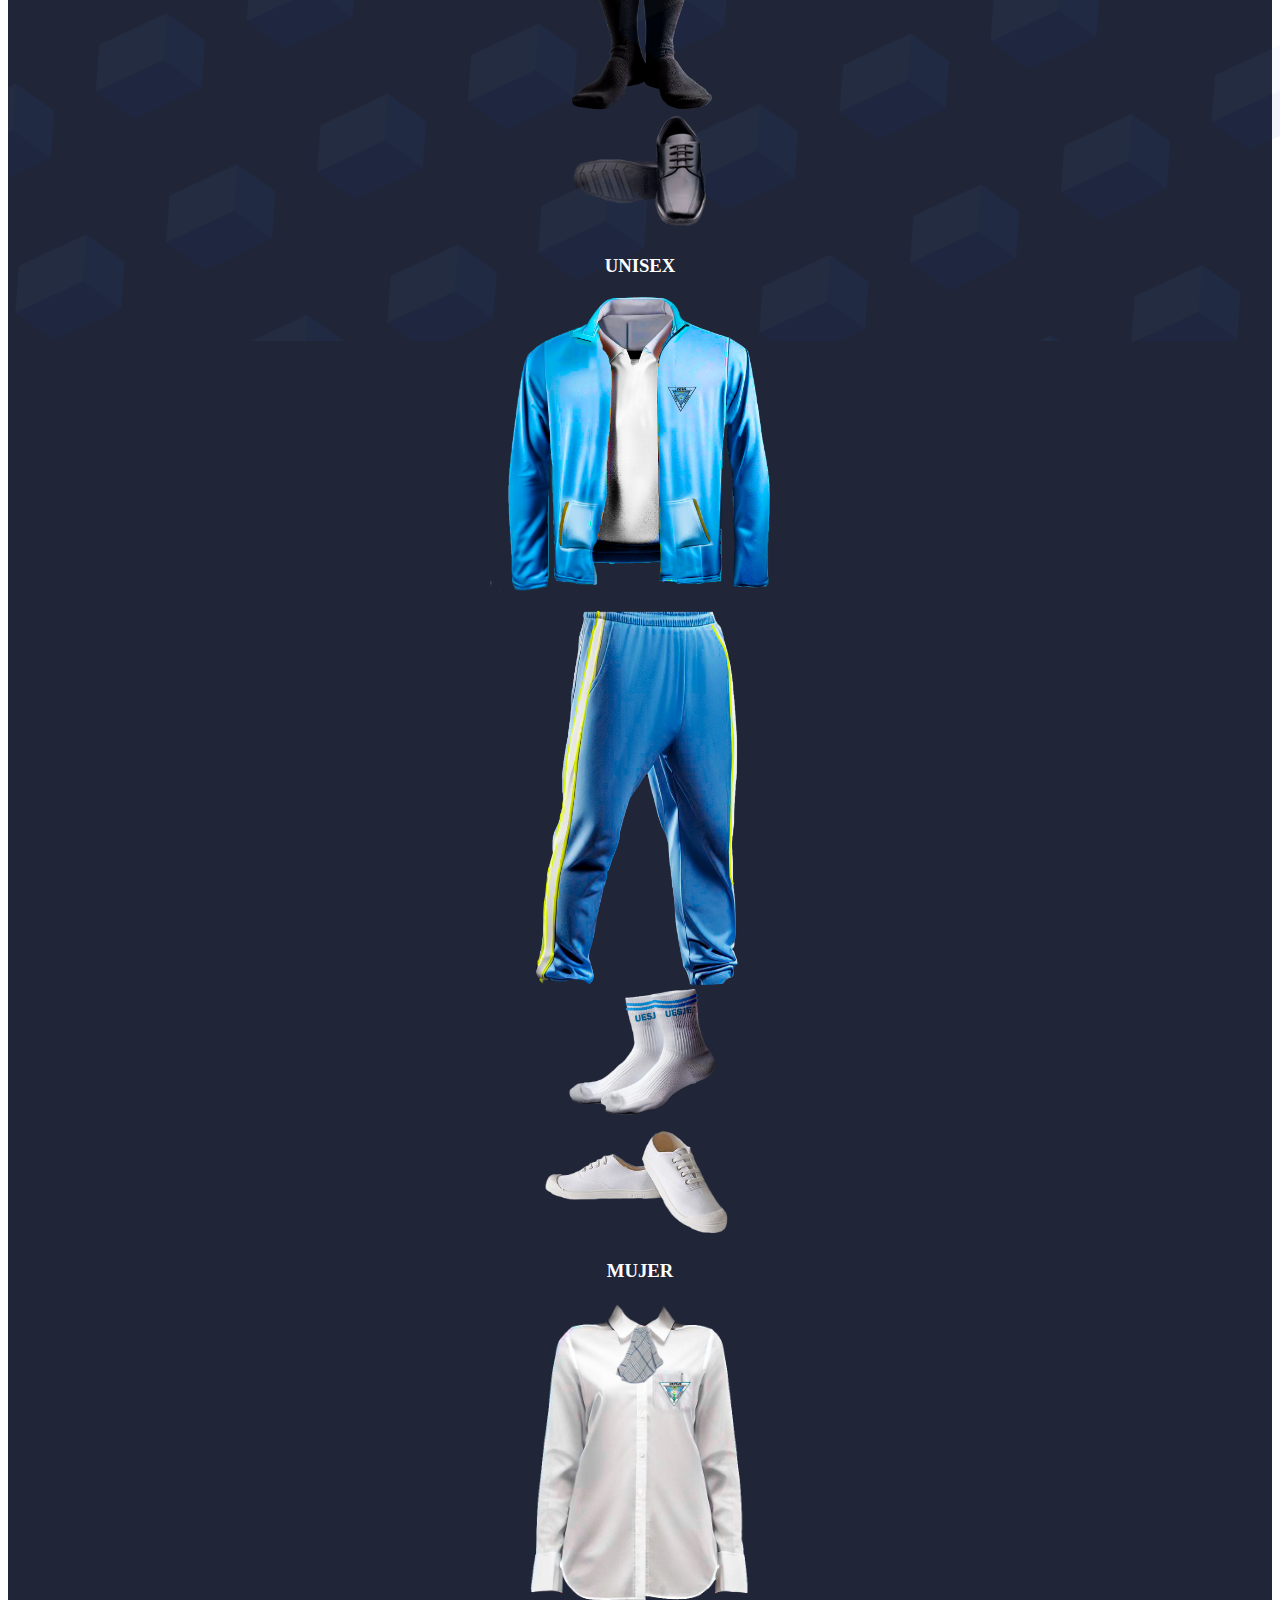
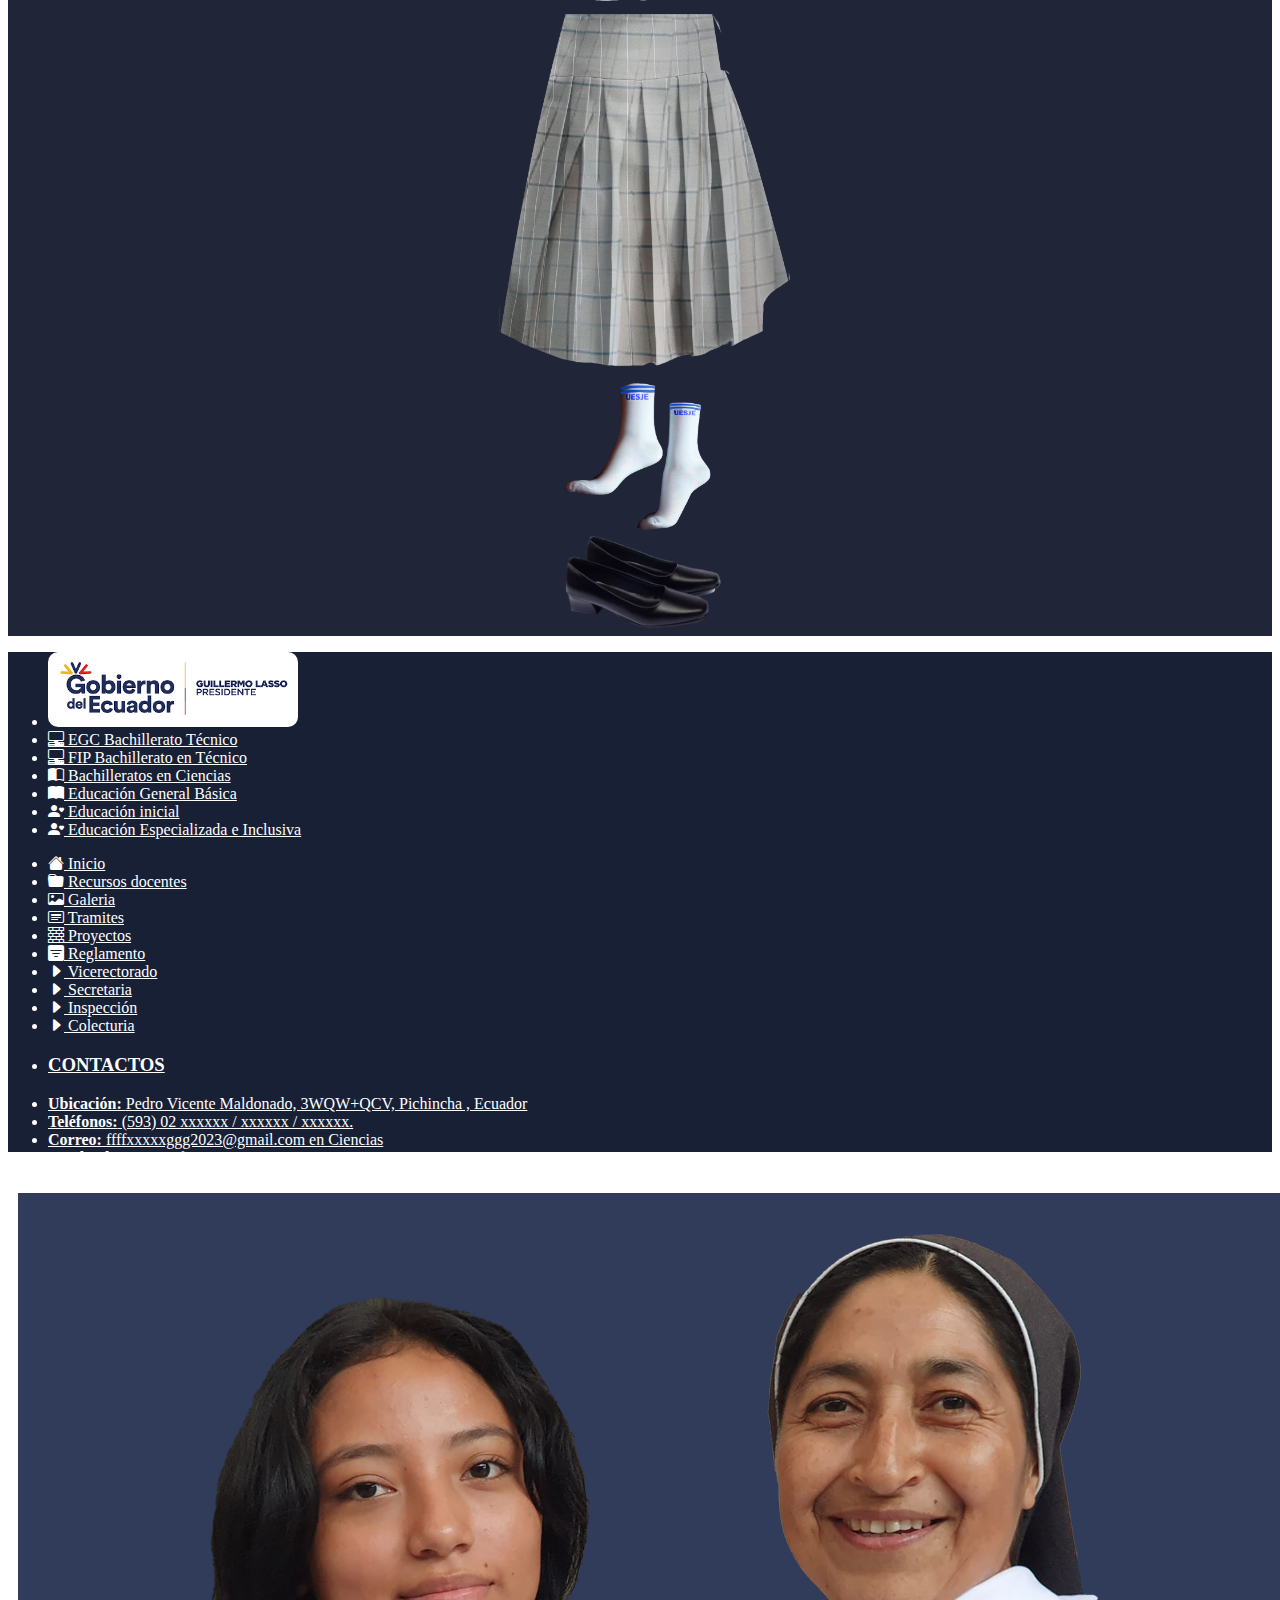
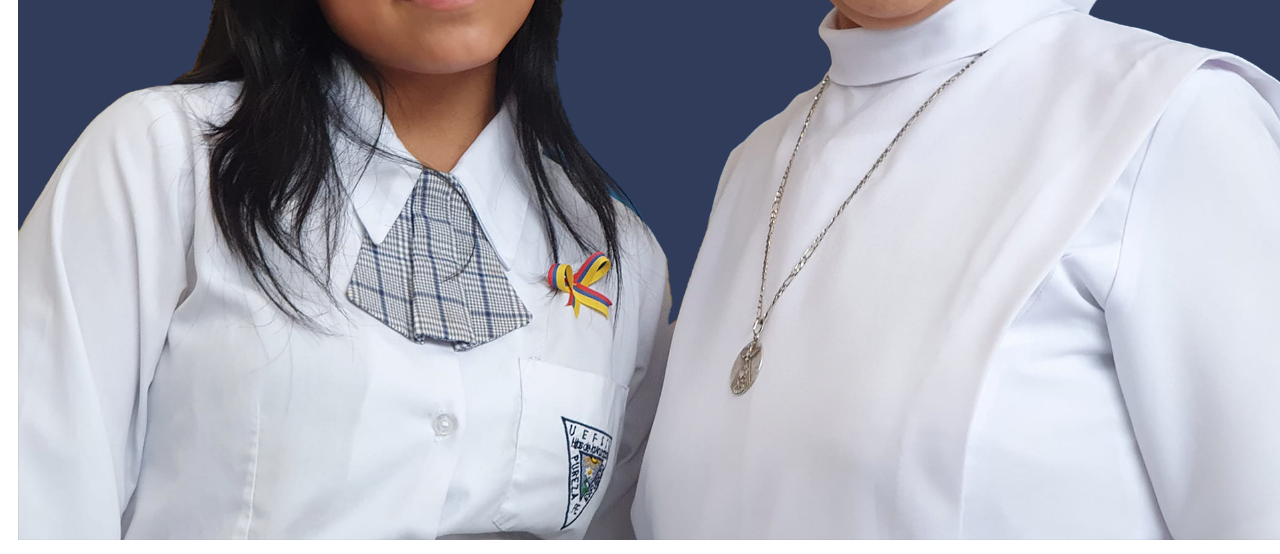
==== commit 09a69f97: "fotos" ====
--- a/bienestar_institucional.html
+++ b/bienestar_institucional.html
@@ -51,22 +51,22 @@
                <div class="row oculto_celular">
                     <div class="col-lg-6 col-sm-12 p-1" >
                         <div class="div" style="height: 350px; background: #0B152E;">
-                        <img src="https://scontent.fltx2-1.fna.fbcdn.net/v/t39.30808-6/357073403_137357329377594_5426676765048241371_n.jpg?_nc_cat=107&ccb=1-7&_nc_sid=8bfeb9&_nc_eui2=AeHrH-7lNTWtwrxem6Ue1nmQh-NRqh-b8SCH41GqH5vxIDeDvQFcsClFonQ_dRFlZXOgqcf-v0lrtrd2FkK-ICkb&_nc_ohc=Uenl2ZDl9XMAX-fQPY-&_nc_ht=scontent.fltx2-1.fna&oh=00_AfAXfGBw1nVR5vZ9L8NgfSU_u-UThkWg82p78UrKqmK6bg&oe=64E566F2"
+                        <img src="img/Docentes/1f.jpg"
                         style="width: 100%; height: 100%; object-fit: cover; border: 10px solid #0B152E;"></div>
                     </div>
                     <div class="col-lg-6 col-sm-6  p-1" >
                         <div class="div" style="height: 350px; background: #0B152E;">
-                        <img src="https://scontent.fltx2-1.fna.fbcdn.net/v/t39.30808-6/354465973_127820113664649_1819801869054027201_n.jpg?_nc_cat=100&ccb=1-7&_nc_sid=8bfeb9&_nc_eui2=AeGAYIs-2FXF4q_NCCmO9vX4EzHLP9urynQTMcs_26vKdBearsJDyJUdF1QKHfSGtqWkAitjGTHe_qfHzxKj0Tvh&_nc_ohc=iS7QC0uiZH0AX8j6Oy_&_nc_ht=scontent.fltx2-1.fna&oh=00_AfDX6PRWkpA3JX9t3UcG12ih_Hw5JJYTnx5moPDvMBZR3Q&oe=64E64AF1"
+                        <img src="img/Docentes/2.jpg"
                          style="width: 100%; height: 100%; object-fit: cover;border: 10px solid #0B152E;"></div>
                     </div>
                     <div class="col-lg-6 col-sm-6  p-1" >
                         <div class="div" style="height: 250px; background: #0B152E;">
-                        <img src="https://scontent.fltx2-1.fna.fbcdn.net/v/t39.30808-6/347244125_137357899377537_5557960803572142294_n.jpg?_nc_cat=102&ccb=1-7&_nc_sid=8bfeb9&_nc_eui2=AeE06lBY5uAk682cpYXIy1UUyzwxSryRQBvLPDFKvJFAGw1VfdfzkAW6HYtX_RqG48R7Ep_N_YkyLbuS9vLyeFAp&_nc_ohc=8KRuiD3rHqIAX9fOP-c&_nc_ht=scontent.fltx2-1.fna&oh=00_AfBuNcMZdMVNvMxOaCIemg-ZG0i41f36BMkG2nv8O1Uc-g&oe=64E52D8D"
+                        <img src="img/Docentes/3.jpg"
                          style="width: 100%; height: 100%; object-fit: cover; border: 10px solid #0B152E;"></div>
                     </div>
                     <div class="col-lg-6 col-sm-6  p-1" >
                         <div class="div" style="height: 250px; background: #0B152E;">
-                        <img src="https://scontent.fltx2-1.fna.fbcdn.net/v/t39.30808-6/348465952_150057511440909_4781586770433919495_n.jpg?_nc_cat=101&ccb=1-7&_nc_sid=8bfeb9&_nc_eui2=AeHahoxUu2hKSqLNCy1r_5pZv5H0Z3b3M_O_kfRndvcz88DtYEU_anU2A2XmMGq2TuD3PJ-2rJU8Gzh2ltITSCIM&_nc_ohc=sGFmVvIssBYAX9joBxc&_nc_ht=scontent.fltx2-1.fna&oh=00_AfD7MFwC6aw-qCCJmz8r5CzC1w1QopuawvUCS5zp5vAuIQ&oe=64E5EBB4" 
+                        <img src="img/Docentes/4.jpg" 
                         style="width: 100%; height: 100%; object-fit: cover; border: 10px solid #0B152E;"></div>
                     </div>
         
